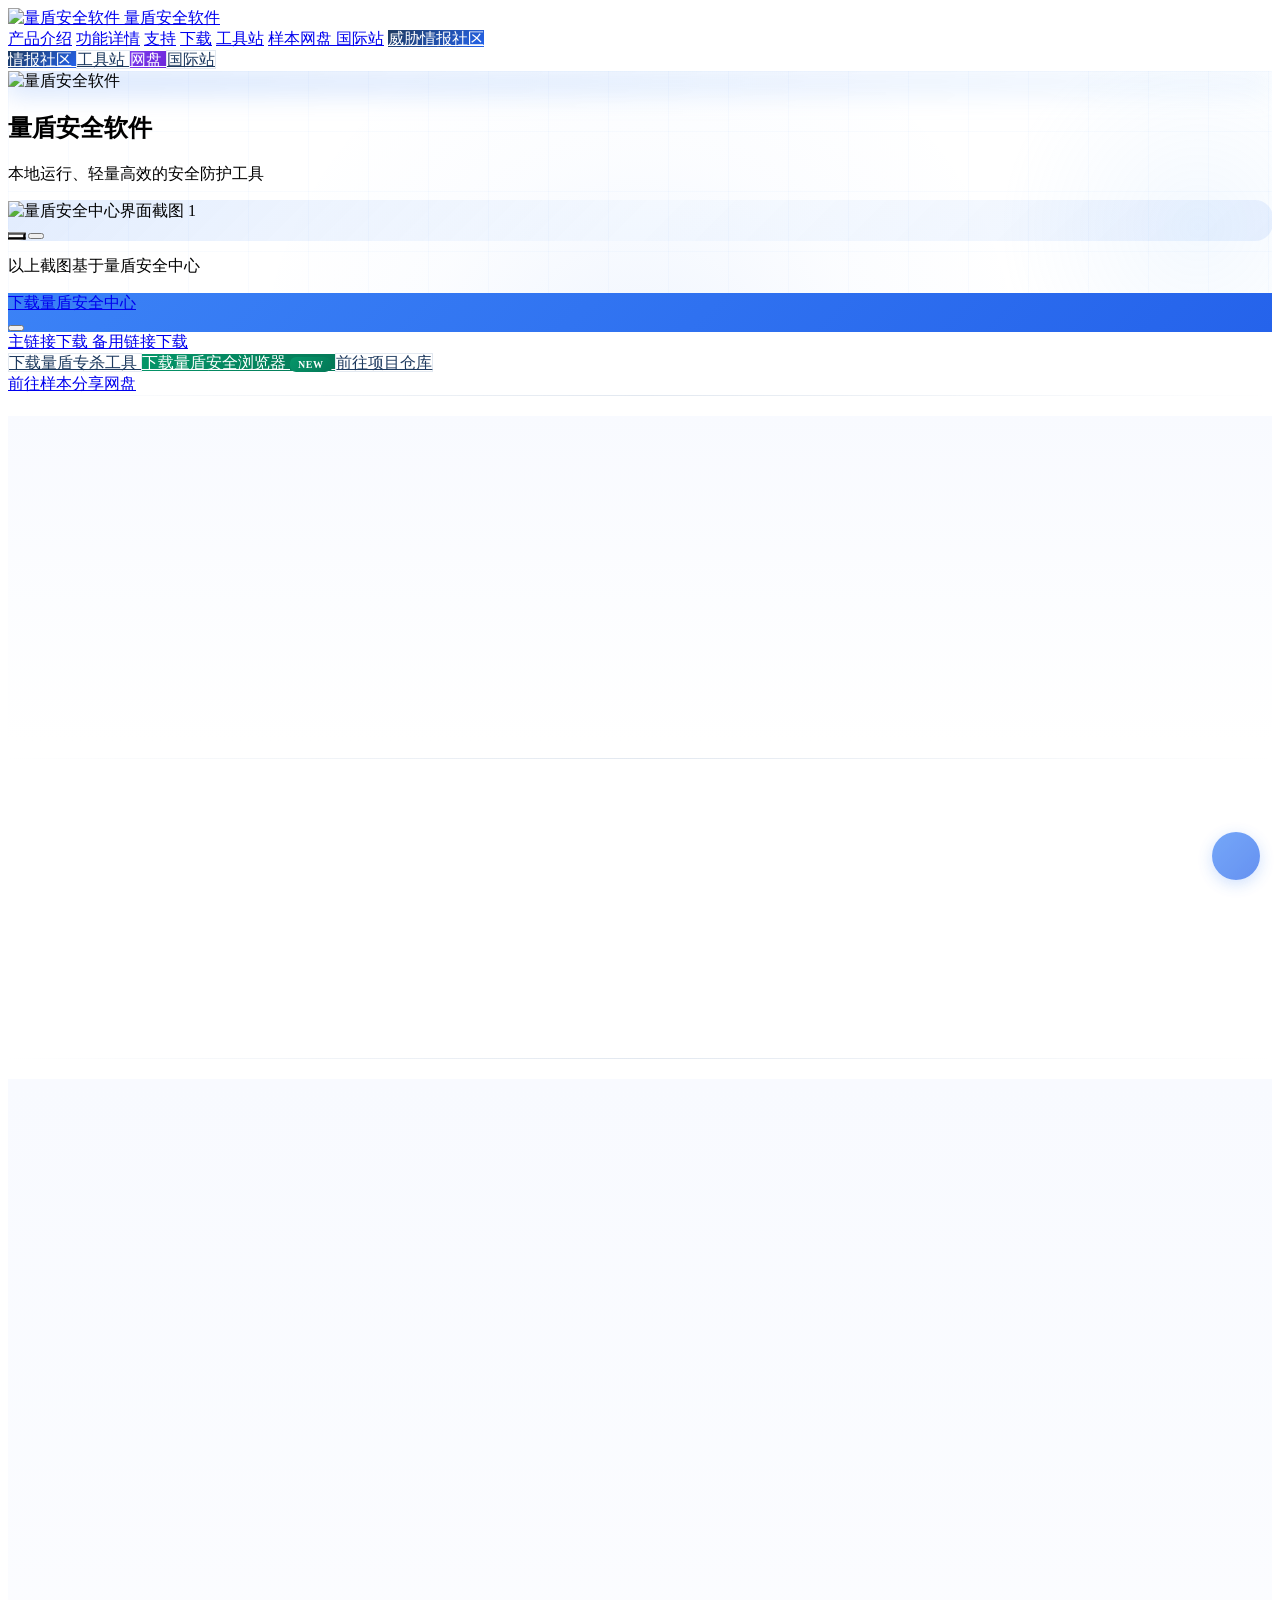
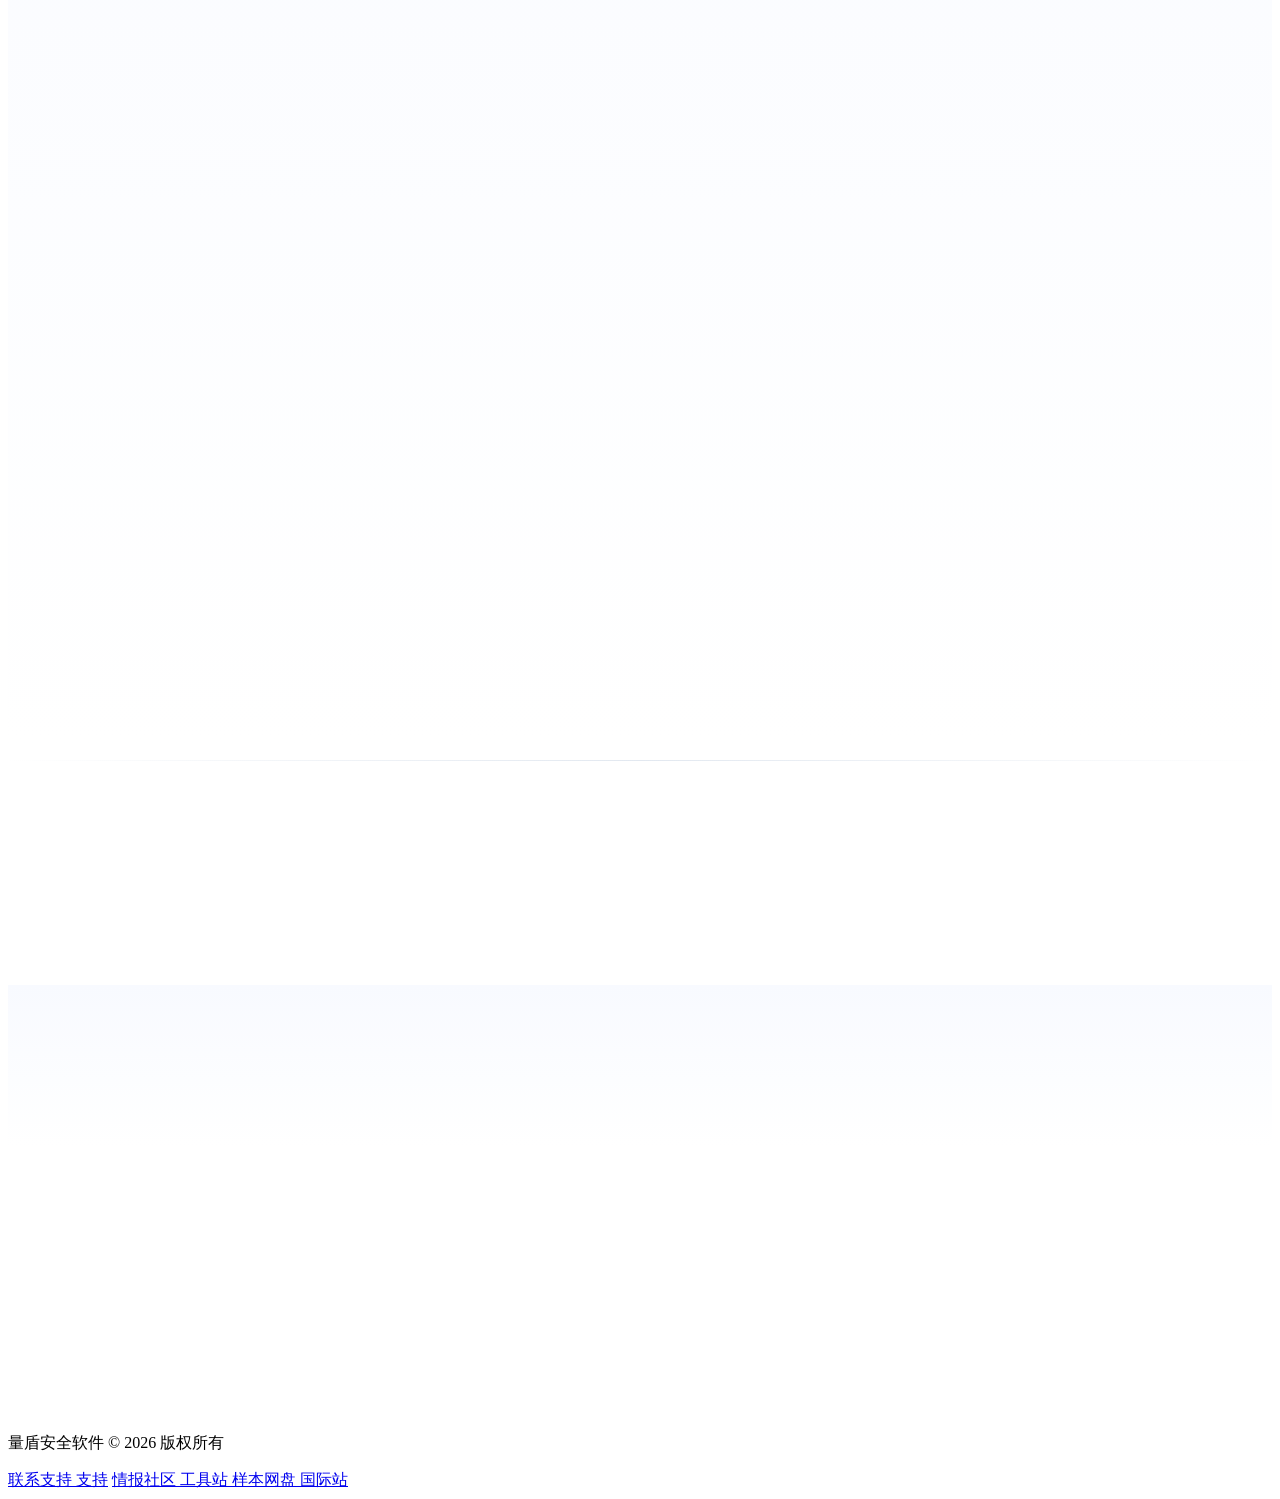
==== tanf_u1/2_s4/index.html @ 86fd346b "[静态网站] 上传 index.html (tanf_u1/2_s4/index.html)" ====
<!DOCTYPE html>
<html lang="zh-CN">
<head>
    <meta charset="UTF-8">
    <meta name="viewport" content="width=device-width, initial-scale=1.0, maximum-scale=1.0, user-scalable=yes, viewport-fit=cover">
    <title id="page-title">量盾安全软件 · 轻量本地安全中心</title>
    <link rel="icon" id="page-favicon" href="/favicon.png" type="image/png">
    <script src="https://cdn.tailwindcss.com"></script>
    <script src="https://unpkg.com/lucide@latest"></script>
    <link href="https://fonts.googleapis.com/css2?family=Inter:wght@300;400;500;600;700;800&display=swap" rel="stylesheet">
    <script>
        tailwind.config = {
            theme: {
                extend: {
                    fontFamily: {
                        sans: ['Inter', 'system-ui', '-apple-system', 'sans-serif'],
                    },
                    colors: {
                        brand: {
                            50: '#eff6ff',
                            100: '#dbeafe',
                            200: '#bfdbfe',
                            400: '#60a5fa',
                            500: '#3b82f6',
                            600: '#2563eb',
                            700: '#1d4ed8',
                            800: '#1e40af',
                            900: '#1e3a5f',
                        }
                    }
                }
            }
        }
    </script>
    <style>
        html { scroll-behavior: smooth; }
        body { -webkit-font-smoothing: antialiased; -moz-osx-font-smoothing: grayscale; }
        ::selection { background: #3b82f6; color: #fff; }

        /* Hero 背景动画 */
        .hero-section {
            background: linear-gradient(180deg, #f8faff 0%, #ffffff 100%);
            position: relative;
            overflow: hidden;
        }
        .hero-section::before {
            content: '';
            position: absolute;
            top: -40%;
            left: 50%;
            transform: translateX(-50%);
            width: 800px;
            height: 800px;
            border-radius: 50%;
            background: radial-gradient(circle, rgba(59,130,246,0.08) 0%, rgba(59,130,246,0.02) 40%, transparent 70%);
            pointer-events: none;
            animation: heroPulse 6s ease-in-out infinite;
        }
        .hero-section::after {
            content: '';
            position: absolute;
            top: -20%;
            right: -10%;
            width: 400px;
            height: 400px;
            border-radius: 50%;
            background: radial-gradient(circle, rgba(147,197,253,0.1) 0%, transparent 70%);
            pointer-events: none;
            animation: heroPulse 8s ease-in-out infinite reverse;
        }
        @keyframes heroPulse {
            0%, 100% { opacity: 1; transform: translateX(-50%) scale(1); }
            50% { opacity: 0.7; transform: translateX(-50%) scale(1.05); }
        }

        /* 网格装饰 */
        .grid-bg {
            background-image:
                linear-gradient(rgba(59,130,246,0.03) 1px, transparent 1px),
                linear-gradient(90deg, rgba(59,130,246,0.03) 1px, transparent 1px);
            background-size: 60px 60px;
        }

        /* 淡入动画 */
        .fade-in {
            opacity: 0;
            transform: translateY(24px);
            animation: fadeUp 0.8s cubic-bezier(0.16, 1, 0.3, 1) forwards;
        }
        .fade-in-delay-1 { animation-delay: 0.1s; }
        .fade-in-delay-2 { animation-delay: 0.2s; }
        .fade-in-delay-3 { animation-delay: 0.3s; }
        .fade-in-delay-4 { animation-delay: 0.4s; }
        .fade-in-delay-5 { animation-delay: 0.5s; }
        .fade-in-delay-6 { animation-delay: 0.6s; }

        @keyframes fadeUp {
            to { opacity: 1; transform: translateY(0); }
        }

        /* Logo 光环 */
        .logo-glow {
            position: relative;
        }
        .logo-glow::after {
            content: '';
            position: absolute;
            inset: -4px;
            border-radius: 20px;
            background: linear-gradient(135deg, rgba(59,130,246,0.2), rgba(147,197,253,0.1));
            filter: blur(12px);
            z-index: -1;
            animation: logoGlow 3s ease-in-out infinite;
        }
        @keyframes logoGlow {
            0%, 100% { opacity: 0.6; }
            50% { opacity: 1; }
        }

        /* 按钮样式 */
        .btn-primary {
            background: linear-gradient(135deg, #3b82f6 0%, #2563eb 100%);
            color: #fff;
            transition: all 0.3s cubic-bezier(0.16, 1, 0.3, 1);
            position: relative;
            overflow: hidden;
        }
        .btn-primary::before {
            content: '';
            position: absolute;
            inset: 0;
            background: linear-gradient(135deg, #2563eb 0%, #1d4ed8 100%);
            opacity: 0;
            transition: opacity 0.3s ease;
        }
        .btn-primary:hover::before { opacity: 1; }
        .btn-primary:hover {
            box-shadow: 0 8px 30px rgba(59,130,246,0.35);
            transform: translateY(-2px);
        }
        .btn-primary:active { transform: translateY(0); }
        .btn-primary span, .btn-primary i { position: relative; z-index: 1; }

        .btn-secondary {
            background: #fff;
            color: #1e3a5f;
            border: 1.5px solid #e2e8f0;
            transition: all 0.3s cubic-bezier(0.16, 1, 0.3, 1);
        }
        .btn-secondary:hover {
            border-color: #3b82f6;
            color: #2563eb;
            box-shadow: 0 4px 20px rgba(59,130,246,0.1);
            transform: translateY(-2px);
        }
        .btn-secondary:active { transform: translateY(0); }

        .btn-browser {
            background: linear-gradient(135deg, #059669 0%, #047857 100%);
            color: #fff;
            transition: all 0.3s cubic-bezier(0.16, 1, 0.3, 1);
            position: relative;
            overflow: hidden;
        }
        .btn-browser::before {
            content: '';
            position: absolute;
            inset: 0;
            background: linear-gradient(135deg, #047857 0%, #065f46 100%);
            opacity: 0;
            transition: opacity 0.3s ease;
        }
        .btn-browser:hover::before { opacity: 1; }
        .btn-browser:hover {
            box-shadow: 0 8px 30px rgba(5,150,105,0.35);
            transform: translateY(-2px);
        }
        .btn-browser:active { transform: translateY(0); }
        .btn-browser span, .btn-browser i { position: relative; z-index: 1; }

        .btn-community {
            background: linear-gradient(135deg, #1e3a5f 0%, #2563eb 100%);
            color: #fff;
            border: none;
            transition: all 0.3s cubic-bezier(0.16, 1, 0.3, 1);
        }
        .btn-community:hover {
            background: linear-gradient(135deg, #1e40af 0%, #1d4ed8 100%);
            box-shadow: 0 4px 20px rgba(30, 58, 95, 0.4);
            transform: translateY(-1px);
        }
        .btn-community:active { transform: translateY(0); }

        /* 卡片样式 */
        .feature-card {
            transition: all 0.35s cubic-bezier(0.16, 1, 0.3, 1);
        }
        .feature-card:hover {
            box-shadow: 0 12px 40px rgba(0,0,0,0.06), 0 2px 8px rgba(0,0,0,0.04);
            transform: translateY(-4px);
        }

        /* 宣传图容器 */
        .promo-frame {
            position: relative;
        }
        .promo-frame::before {
            content: '';
            position: absolute;
            inset: -1px;
            border-radius: 18px;
            background: linear-gradient(135deg, rgba(59,130,246,0.15), rgba(147,197,253,0.05), rgba(59,130,246,0.1));
            z-index: -1;
        }

        .promo-img {
            width: 100%;
            height: auto;
            display: block;
            max-height: 420px;
            object-fit: cover;
            object-position: center top;
        }
        @media (min-width: 640px) {
            .promo-img {
                max-height: 520px;
                object-position: center center;
            }
        }

        /* 轮播图样式 */
        .carousel-img {
            transition: opacity 0.6s ease-in-out;
        }
        .carousel-dot.active {
            background: #fff !important;
            transform: scale(1.2);
        }

        .detail-row {
            transition: all 0.2s ease;
        }
        .detail-row:hover {
            background: #f8fafc;
        }

        /* 分隔线渐变 */
        .divider-gradient {
            height: 1px;
            background: linear-gradient(90deg, transparent 0%, #e2e8f0 50%, transparent 100%);
        }

        /* Section 交替底色 */
        .section-alt {
            background: linear-gradient(180deg, #f8faff 0%, #ffffff 100%);
        }

        /* 底部CTA */
        .cta-box {
            background: linear-gradient(135deg, #f0f5ff 0%, #f8faff 50%, #f0fdf4 100%);
            position: relative;
            overflow: hidden;
        }
        .cta-box::before {
            content: '';
            position: absolute;
            top: -50%;
            right: -20%;
            width: 300px;
            height: 300px;
            border-radius: 50%;
            background: radial-gradient(circle, rgba(59,130,246,0.06) 0%, transparent 70%);
            pointer-events: none;
        }
        .cta-box::after {
            content: '';
            position: absolute;
            bottom: -30%;
            left: -10%;
            width: 250px;
            height: 250px;
            border-radius: 50%;
            background: radial-gradient(circle, rgba(5,150,105,0.05) 0%, transparent 70%);
            pointer-events: none;
        }

        /* 触摸友好 */
        .btn-primary, .btn-secondary, .btn-browser, .btn-community, a, button {
            touch-action: manipulation;
        }

        /* 图标容器渐变 */
        .icon-box {
            position: relative;
        }
        .icon-box::after {
            content: '';
            position: absolute;
            inset: 0;
            border-radius: 12px;
            background: linear-gradient(135deg, rgba(59,130,246,0.08), transparent);
            opacity: 0;
            transition: opacity 0.3s ease;
        }
        .feature-card:hover .icon-box::after {
            opacity: 1;
        }

        /* 滚动触发动画 */
        .scroll-reveal {
            opacity: 0;
            transform: translateY(24px);
            transition: all 0.8s cubic-bezier(0.16, 1, 0.3, 1);
        }
        .scroll-reveal.visible {
            opacity: 1;
            transform: translateY(0);
        }

        /* 徽章 */
        .badge-new {
            display: inline-flex;
            align-items: center;
            gap: 4px;
            padding: 2px 8px;
            border-radius: 6px;
            font-size: 10px;
            font-weight: 600;
            letter-spacing: 0.05em;
            background: linear-gradient(135deg, #059669, #047857);
            color: #fff;
            animation: badgePulse 2s ease-in-out infinite;
        }
        @keyframes badgePulse {
            0%, 100% { box-shadow: 0 0 0 0 rgba(5,150,105,0.3); }
            50% { box-shadow: 0 0 0 4px rgba(5,150,105,0); }
        }

        /* 下载下拉菜单 */
        .dropdown-menu {
            animation: dropdownIn 0.2s cubic-bezier(0.16, 1, 0.3, 1);
            transform-origin: top center;
        }
        @keyframes dropdownIn {
            from { opacity: 0; transform: translateY(-6px) scale(0.98); }
            to { opacity: 1; transform: translateY(0) scale(1); }
        }
        .dropdown-toggle {
            transition: background 0.2s ease;
        }
        .dropdown-toggle:hover {
            background: rgba(255,255,255,0.1);
        }
        .dropdown-toggle:active {
            background: rgba(255,255,255,0.2);
        }

        /* 网盘链接特殊样式 —— 柔和紫色系，与品牌蓝区分又不突兀 */
        .btn-netdisk {
            background: linear-gradient(135deg, #7c3aed 0%, #6d28d9 100%);
            color: #fff;
            border: none;
            transition: all 0.3s cubic-bezier(0.16, 1, 0.3, 1);
        }
        .btn-netdisk:hover {
            background: linear-gradient(135deg, #6d28d9 0%, #5b21b6 100%);
            box-shadow: 0 4px 20px rgba(124, 58, 237, 0.35);
            transform: translateY(-1px);
        }
        .btn-netdisk:active { transform: translateY(0); }

        /* 后台入口按钮 */
        .admin-entry {
            position: fixed;
            bottom: 20px;
            right: 20px;
            width: 48px;
            height: 48px;
            border-radius: 50%;
            background: linear-gradient(135deg, #3b82f6 0%, #2563eb 100%);
            color: #fff;
            display: flex;
            align-items: center;
            justify-content: center;
            box-shadow: 0 4px 15px rgba(59, 130, 246, 0.35);
            cursor: pointer;
            z-index: 100;
            transition: all 0.3s ease;
            opacity: 0.7;
        }
        .admin-entry:hover {
            opacity: 1;
            transform: scale(1.1);
        }
    </style>
<base target="_blank">
</head>
<body class="bg-white font-sans text-slate-800">

    <!-- 顶部导航 -->
    <header class="fixed top-0 left-0 right-0 z-50 bg-white/85 backdrop-blur-xl border-b border-slate-100/80">
        <div class="max-w-5xl mx-auto px-4 sm:px-6 h-16 flex items-center justify-between">
            <a href="#" class="flex items-center gap-2 sm:gap-3 group">
                <img id="nav-logo" src="https://1850287558.v.123pan.cn/1850287558/47986573" alt="量盾安全软件" class="w-8 h-8 rounded-lg flex-shrink-0 object-contain">
                <span id="nav-title" class="text-base font-semibold text-slate-900 tracking-tight">量盾安全软件</span>
            </a>
            <nav class="hidden md:flex items-center gap-6 lg:gap-8">
                <a href="#features" class="text-sm text-slate-500 hover:text-brand-600 transition-colors">产品介绍</a>
                <a href="#details" class="text-sm text-slate-500 hover:text-brand-600 transition-colors">功能详情</a>
                <a href="#support" class="text-sm text-slate-500 hover:text-brand-600 transition-colors">支持</a>
                <a href="#download" class="text-sm text-slate-500 hover:text-brand-600 transition-colors">下载</a>
                <!-- 新增：工具站导航链接 -->
                <a href="https://liangdun.top/tools.html" target="_blank" rel="noopener" class="text-sm text-slate-500 hover:text-brand-600 transition-colors">工具站</a>
                <!-- 新增：样本分享网盘（桌面端导航） -->
                <a href="https://pan.liangdun.top/" target="_blank" rel="noopener" class="text-sm text-slate-500 hover:text-brand-600 transition-colors flex items-center gap-1">
                    <i data-lucide="folder-open" class="w-3.5 h-3.5"></i>
                    样本网盘
                </a>
                <a href="https://liangdun.wemebabo57.workers.dev/" target="_blank" rel="noopener" class="text-sm text-slate-500 hover:text-brand-600 transition-colors">国际站</a>
                <a href="https://www.liangdun.top" target="_blank" rel="noopener" class="btn-community inline-flex items-center gap-1.5 px-4 py-2 rounded-lg text-sm font-medium">
                    <i data-lucide="radio" class="w-4 h-4"></i>
                    威胁情报社区
                </a>
            </nav>
            <div class="flex items-center gap-1.5 md:hidden">
                <!-- 移动端：情报社区按钮 -->
                <a href="https://www.liangdun.top" target="_blank" rel="noopener" class="btn-community inline-flex items-center gap-1 px-2 py-1.5 rounded-lg text-xs font-medium whitespace-nowrap">
                    <i data-lucide="radio" class="w-3.5 h-3.5"></i>
                    情报社区
                </a>
                <!-- 移动端新增：工具站按钮 -->
                <a href="https://liangdun.top/tools.html" target="_blank" rel="noopener" class="btn-secondary inline-flex items-center gap-1 px-2 py-1.5 rounded-lg text-xs font-medium whitespace-nowrap border-slate-200">
                    <i data-lucide="wrench" class="w-3.5 h-3.5"></i>
                    工具站
                </a>
                <!-- 移动端新增：样本分享网盘（精简文字避免拥挤） -->
                <a href="https://pan.liangdun.top/" target="_blank" rel="noopener" class="btn-netdisk inline-flex items-center gap-1 px-2 py-1.5 rounded-lg text-xs font-medium whitespace-nowrap">
                    <i data-lucide="folder-open" class="w-3.5 h-3.5"></i>
                    网盘
                </a>
                <!-- 移动端新增：国际站按钮 -->
                <a href="https://liangdun.wemebabo57.workers.dev/" target="_blank" rel="noopener" class="btn-secondary inline-flex items-center gap-1 px-2 py-1.5 rounded-lg text-xs font-medium whitespace-nowrap border-slate-200">
                    <i data-lucide="globe" class="w-3.5 h-3.5"></i>
                    国际站
                </a>
            </div>
        </div>
    </header>

    <main class="pt-16">

        <!-- Hero 区域 -->
        <section class="hero-section grid-bg relative">
            <div class="max-w-5xl mx-auto px-4 sm:px-6 pt-16 pb-8 sm:pt-28 sm:pb-12 relative z-10">
                <div class="text-center fade-in">
                    <div class="flex items-center justify-center gap-3 mb-6">
                        <div class="logo-glow inline-block">
                            <img id="hero-logo" src="https://1850287558.v.123pan.cn/1850287558/47986573" alt="量盾安全软件" class="w-14 h-14 sm:w-16 sm:h-16 rounded-2xl shadow-lg shadow-brand-500/20 object-contain relative z-10">
                        </div>
                    </div>
                    <h1 id="hero-title" class="text-4xl sm:text-5xl lg:text-6xl font-bold text-slate-900 tracking-tight leading-tight mb-4">
                        量盾安全软件
                    </h1>
                    <p class="text-lg sm:text-xl text-slate-400 font-light max-w-xl mx-auto leading-relaxed px-2">
                        本地运行、轻量高效的安全防护工具
                    </p>
                </div>

                <!-- 宣传图 -->
                <div class="mt-10 sm:mt-12 mb-2 fade-in fade-in-delay-1">
                    <div class="promo-frame relative rounded-2xl overflow-hidden border border-slate-200/80 shadow-2xl shadow-slate-200/60">
                        <div id="promo-carousel" class="relative">
                            <img id="promo-img-1" src="https://pan.tenire.com/down.php/b89012f7ee86b1ea1e18df2762302201.png" alt="量盾安全中心界面截图 1" class="promo-img carousel-img active" data-index="0">
                            <img id="promo-img-2" src="https://pan.tenire.com/down.php/4a279ccb50210dab5f82e141f783d9f2.png" alt="量盾安全中心界面截图 2" class="promo-img carousel-img" data-index="1" style="opacity: 0; position: absolute; top: 0; left: 0;">
                        </div>
                        <!-- 指示器 -->
                        <div class="absolute bottom-4 left-1/2 -translate-x-1/2 flex items-center gap-2 z-10">
                            <button class="carousel-dot w-2 h-2 rounded-full bg-white/60 hover:bg-white transition-colors active" data-index="0"></button>
                            <button class="carousel-dot w-2 h-2 rounded-full bg-white/40 hover:bg-white transition-colors" data-index="1"></button>
                        </div>
                    </div>
                    <p class="text-center text-xs text-slate-400 mt-3">以上截图基于量盾安全中心</p>
                </div>
            </div>
        </section>

        <!-- 下载按钮区域 -->
        <section id="download" class="py-10 sm:py-16">
            <div class="max-w-5xl mx-auto px-4 sm:px-6">
                <div class="flex flex-col sm:flex-row items-center justify-center gap-3 sm:gap-4 fade-in fade-in-delay-2">
                    <!-- 量盾安全中心：主按钮 + 下拉 -->
                    <div class="download-dropdown relative w-full sm:w-auto">
                        <div class="btn-primary inline-flex items-center w-full rounded-xl text-sm font-medium overflow-hidden">
                            <a id="download-center-main" href="https://pf1.cn-nb1.rains3.com/liangdun6setup.exe" class="inline-flex items-center justify-center gap-2.5 px-7 py-3.5 relative z-10 flex-1">
                                <i data-lucide="download" class="w-4 h-4"></i>
                                <span id="btn-text-center">下载量盾安全中心</span>
                            </a>
                            <div class="w-px h-5 bg-white/30 relative z-10 flex-shrink-0"></div>
                            <button type="button" class="dropdown-toggle inline-flex items-center justify-center px-3 py-3.5 relative z-10 flex-shrink-0" aria-label="展开下载选项">
                                <i data-lucide="chevron-down" class="w-4 h-4"></i>
                            </button>
                        </div>
                        <div class="dropdown-menu hidden absolute top-full left-0 right-0 mt-2 bg-white rounded-xl shadow-xl shadow-slate-200/50 border border-slate-200/80 py-2 z-50">
                            <a id="download-center-primary" href="https://pf1.cn-nb1.rains3.com/liangdun6setup.exe" class="flex items-center gap-2.5 px-4 py-2.5 text-sm text-slate-700 hover:bg-brand-50 hover:text-brand-600 transition-colors">
                                <i data-lucide="cloud-download" class="w-4 h-4 text-brand-500"></i>
                                <span>主链接下载</span>
                            </a>
                            <a id="download-center-backup" href="https://pan.tenire.com/down.php/0b1b6d279e7525d08ed577293405d901.exe" class="flex items-center gap-2.5 px-4 py-2.5 text-sm text-slate-700 hover:bg-brand-50 hover:text-brand-600 transition-colors">
                                <i data-lucide="archive" class="w-4 h-4 text-brand-500"></i>
                                <span>备用链接下载</span>
                            </a>
                        </div>
                    </div>

                    <a id="download-kill" href="https://pf1.cn-nb1.rains3.com/ldkillsetup.exe" class="btn-secondary w-full sm:w-auto inline-flex items-center justify-center gap-2.5 px-7 py-3.5 rounded-xl text-sm font-medium">
                        <i data-lucide="shield-check" class="w-4 h-4"></i>
                        <span id="btn-text-kill">下载量盾专杀工具</span>
                    </a>
                    <a id="download-browser" href="https://pf1.cn-nb1.rains3.com/liangdunesetup.exe" class="btn-browser w-full sm:w-auto inline-flex items-center justify-center gap-2.5 px-7 py-3.5 rounded-xl text-sm font-medium">
                        <i data-lucide="globe" class="w-4 h-4"></i>
                        <span id="btn-text-browser">下载量盾安全浏览器</span>
                        <span class="badge-new">NEW</span>
                    </a>
                    <a id="download-github" href="https://github.com/wemebabo57-a11y/LIANGDUN" class="btn-secondary w-full sm:w-auto inline-flex items-center justify-center gap-2.5 px-7 py-3.5 rounded-xl text-sm font-medium">
                        <i data-lucide="github" class="w-4 h-4"></i>
                        <span id="btn-text-github">前往项目仓库</span>
                    </a>
                </div>

                <!-- 新增：样本分享网盘入口（下载区下方，醒目但不喧宾夺主） -->
                <div class="mt-5 text-center fade-in fade-in-delay-3">
                    <a href="https://pan.liangdun.top/" target="_blank" rel="noopener" class="inline-flex items-center gap-2 text-sm text-slate-500 hover:text-purple-600 transition-colors group">
                        <span class="inline-flex items-center justify-center w-6 h-6 rounded-md bg-purple-50 text-purple-600 group-hover:bg-purple-100 transition-colors">
                            <i data-lucide="folder-open" class="w-3.5 h-3.5"></i>
                        </span>
                        <span class="font-medium">前往样本分享网盘</span>
                        <i data-lucide="arrow-up-right" class="w-3.5 h-3.5 opacity-50 group-hover:opacity-100 transition-opacity"></i>
                    </a>
                </div>
            </div>
        </section>

        <div class="max-w-5xl mx-auto px-4 sm:px-6">
            <div class="divider-gradient"></div>
        </div>

        <!-- 产品介绍 - 核心特性 -->
        <section id="features" class="py-16 sm:py-24 section-alt">
            <div class="max-w-5xl mx-auto px-4 sm:px-6">
                <div class="text-center mb-12 sm:mb-14 scroll-reveal">
                    <h2 class="text-2xl sm:text-3xl font-semibold text-slate-900 tracking-tight mb-3">产品介绍</h2>
                    <p class="text-slate-400 text-base">简单、纯粹、不臃肿</p>
                </div>

                <div class="grid grid-cols-1 md:grid-cols-3 gap-6">
                    <div class="feature-card bg-white rounded-2xl border border-slate-200/80 p-6 sm:p-8 scroll-reveal">
                        <div class="icon-box w-11 h-11 rounded-xl bg-brand-50 flex items-center justify-center mb-5">
                            <i data-lucide="package" class="w-5 h-5 text-brand-500"></i>
                        </div>
                        <h3 class="text-base font-semibold text-slate-900 mb-2.5">极致轻量安装包</h3>
                        <p class="text-sm text-slate-500 leading-relaxed">
                            安装包体积极小，没有冗余组件，不捆绑任何附加软件，安装后占用空间可控。
                        </p>
                    </div>
                    <div class="feature-card bg-white rounded-2xl border border-slate-200/80 p-6 sm:p-8 scroll-reveal">
                        <div class="icon-box w-11 h-11 rounded-xl bg-brand-50 flex items-center justify-center mb-5">
                            <i data-lucide="wifi-off" class="w-5 h-5 text-brand-500"></i>
                        </div>
                        <h3 class="text-base font-semibold text-slate-900 mb-2.5">引擎完全本地运行</h3>
                        <p class="text-sm text-slate-500 leading-relaxed">
                            引擎完全本地运行，仅在更新病毒库时需要联网。断网环境下仍可正常执行扫描与查杀。
                        </p>
                    </div>
                    <div class="feature-card bg-white rounded-2xl border border-slate-200/80 p-6 sm:p-8 scroll-reveal">
                        <div class="icon-box w-11 h-11 rounded-xl bg-brand-50 flex items-center justify-center mb-5">
                            <i data-lucide="target" class="w-5 h-5 text-brand-500"></i>
                        </div>
                        <h3 class="text-base font-semibold text-slate-900 mb-2.5">可靠的查杀能力</h3>
                        <p class="text-sm text-slate-500 leading-relaxed">
                            基于本地特征库进行已知病毒检测，同时具备一定的未知威胁启发式识别能力。
                        </p>
                    </div>
                </div>
            </div>
        </section>

        <div class="max-w-5xl mx-auto px-4 sm:px-6">
            <div class="divider-gradient"></div>
        </div>

        <!-- 关于量盾 -->
        <section class="py-16 sm:py-24">
            <div class="max-w-5xl mx-auto px-4 sm:px-6">
                <div class="text-center mb-12 sm:mb-14 scroll-reveal">
                    <h2 class="text-2xl sm:text-3xl font-semibold text-slate-900 tracking-tight mb-3">关于量盾</h2>
                    <p class="text-slate-400 text-base">我们的出发点</p>
                </div>

                <div class="max-w-3xl mx-auto scroll-reveal">
                    <div class="feature-card bg-white rounded-2xl border border-slate-200/80 p-6 sm:p-10">
                        <div class="space-y-5 text-sm text-slate-600 leading-relaxed">
                            <p>
                                量盾安全软件是一款面向 Windows 平台的免费安全防护工具，源代码在 GitHub 上公开。项目的初衷很简单：做一款不臃肿、不打扰用户、能切实完成安全防护工作的软件。
                            </p>
                            <p>
                                当前市面上许多安全软件体积庞大、功能冗余，往往附带大量用户并不需要的附加模块，甚至存在弹窗广告和后台驻留难以关闭的问题。量盾希望以另一种方式来做安全软件——把核心的扫描和查杀做好，其余的交给用户自己决定。
                            </p>
                            <p>
                                量盾安全中心是主程序，提供实时防护、多种扫描模式、启动项管理、日志记录等功能。量盾专杀工具则是一个独立的扫描强工具，基于 ClamAV 开源反病毒引擎，适合在需要快速排查和清除威胁的场景下使用，无需安装，下载后直接运行。量盾安全浏览器是一款注重安全与隐私的浏览器，为你的上网提供额外一层防护。
                            </p>
                            <p>
                                项目持续维护中，欢迎通过 GitHub 提交问题反馈和代码贡献。
                            </p>
                        </div>
                    </div>
                </div>
            </div>
        </section>

        <div class="max-w-5xl mx-auto px-4 sm:px-6">
            <div class="divider-gradient"></div>
        </div>

        <!-- 功能详情 -->
        <section id="details" class="py-16 sm:py-24 section-alt">
            <div class="max-w-5xl mx-auto px-4 sm:px-6">
                <div class="text-center mb-12 sm:mb-14 scroll-reveal">
                    <h2 class="text-2xl sm:text-3xl font-semibold text-slate-900 tracking-tight mb-3">功能详情</h2>
                    <p class="text-slate-400 text-base">了解量盾的每一项能力</p>
                </div>

                <div class="grid grid-cols-1 lg:grid-cols-2 gap-6">

                    <!-- 卡片：扫描模式 -->
                    <div class="feature-card bg-white rounded-2xl border border-slate-200/80 p-6 sm:p-8 scroll-reveal">
                        <div class="flex items-start gap-4 mb-5">
                            <div class="icon-box w-11 h-11 rounded-xl bg-brand-50 flex items-center justify-center flex-shrink-0">
                                <i data-lucide="scan-search" class="w-5 h-5 text-brand-500"></i>
                            </div>
                            <div>
                                <h3 class="text-base font-semibold text-slate-900 mb-1">多种扫描模式</h3>
                                <p class="text-sm text-slate-400">按需选择，灵活应对不同场景</p>
                            </div>
                        </div>
                        <div class="space-y-0 border border-slate-100 rounded-xl overflow-hidden">
                            <div class="detail-row flex items-center justify-between px-4 py-3 border-b border-slate-100">
                                <span class="text-sm text-slate-600">快速扫描</span>
                                <span class="text-xs text-slate-400">扫描系统关键目录</span>
                            </div>
                            <div class="detail-row flex items-center justify-between px-4 py-3 border-b border-slate-100">
                                <span class="text-sm text-slate-600">全盘扫描</span>
                                <span class="text-xs text-slate-400">遍历所有磁盘分区</span>
                            </div>
                            <div class="detail-row flex items-center justify-between px-4 py-3">
                                <span class="text-sm text-slate-600">自定义扫描</span>
                                <span class="text-xs text-slate-400">指定文件或目录</span>
                            </div>
                        </div>
                    </div>

                    <!-- 卡片：处理方式 -->
                    <div class="feature-card bg-white rounded-2xl border border-slate-200/80 p-6 sm:p-8 scroll-reveal">
                        <div class="flex items-start gap-4 mb-5">
                            <div class="icon-box w-11 h-11 rounded-xl bg-brand-50 flex items-center justify-center flex-shrink-0">
                                <i data-lucide="shield-alert" class="w-5 h-5 text-brand-500"></i>
                            </div>
                            <div>
                                <h3 class="text-base font-semibold text-slate-900 mb-1">威胁处理方式</h3>
                                <p class="text-sm text-slate-400">发现威胁后的处理策略</p>
                            </div>
                        </div>
                        <div class="space-y-0 border border-slate-100 rounded-xl overflow-hidden">
                            <div class="detail-row flex items-center justify-between px-4 py-3 border-b border-slate-100">
                                <span class="text-sm text-slate-600">自动清除</span>
                                <span class="text-xs text-slate-400">默认处理方式</span>
                            </div>
                            <div class="detail-row flex items-center justify-between px-4 py-3 border-b border-slate-100">
                                <span class="text-sm text-slate-600">隔离区隔离</span>
                                <span class="text-xs text-slate-400">安全保留样本</span>
                            </div>
                            <div class="detail-row flex items-center justify-between px-4 py-3 border-b border-slate-100">
                                <span class="text-sm text-slate-600">仅告警不处理</span>
                                <span class="text-xs text-slate-400">由用户手动决定</span>
                            </div>
                            <div class="detail-row flex items-center justify-between px-4 py-3">
                                <span class="text-sm text-slate-600">信任并加入白名单</span>
                                <span class="text-xs text-slate-400">误报时使用</span>
                            </div>
                        </div>
                    </div>

                    <!-- 卡片：防护体系 -->
                    <div class="feature-card bg-white rounded-2xl border border-slate-200/80 p-6 sm:p-8 scroll-reveal">
                        <div class="flex items-start gap-4 mb-5">
                            <div class="icon-box w-11 h-11 rounded-xl bg-brand-50 flex items-center justify-center flex-shrink-0">
                                <i data-lucide="layers" class="w-5 h-5 text-brand-500"></i>
                            </div>
                            <div>
                                <h3 class="text-base font-semibold text-slate-900 mb-1">防护体系</h3>
                                <p class="text-sm text-slate-400">多层级的安全防线</p>
                            </div>
                        </div>
                        <div class="space-y-3">
                            <div class="flex items-start gap-3">
                                <div class="w-1.5 h-1.5 rounded-full bg-brand-400 mt-1.5 flex-shrink-0"></div>
                                <p class="text-sm text-slate-600 leading-relaxed"><span class="text-slate-800 font-medium">实时防护</span> — 文件读写时自动检测，阻止恶意程序运行</p>
                            </div>
                            <div class="flex items-start gap-3">
                                <div class="w-1.5 h-1.5 rounded-full bg-brand-400 mt-1.5 flex-shrink-0"></div>
                                <p class="text-sm text-slate-600 leading-relaxed"><span class="text-slate-800 font-medium">启动项管理</span> — 查看并管理系统启动项，减少恶意驻留</p>
                            </div>
                            <div class="flex items-start gap-3">
                                <div class="w-1.5 h-1.5 rounded-full bg-brand-400 mt-1.5 flex-shrink-0"></div>
                                <p class="text-sm text-slate-600 leading-relaxed"><span class="text-slate-800 font-medium">日志记录</span> — 完整记录扫描与处理历史，便于追溯</p>
                            </div>
                        </div>
                    </div>

                    <!-- 卡片：专杀工具 -->
                    <div class="feature-card bg-white rounded-2xl border border-slate-200/80 p-6 sm:p-8 scroll-reveal">
                        <div class="flex items-start gap-4 mb-5">
                            <div class="icon-box w-11 h-11 rounded-xl bg-brand-50 flex items-center justify-center flex-shrink-0">
                                <i data-lucide="syringe" class="w-5 h-5 text-brand-500"></i>
                            </div>
                            <div>
                                <h3 class="text-base font-semibold text-slate-900 mb-1">量盾专杀工具</h3>
                                <p class="text-sm text-slate-400">独立的应急排查工具</p>
                            </div>
                        </div>
                        <div class="space-y-3 mb-5">
                            <div class="flex items-start gap-3">
                                <div class="w-1.5 h-1.5 rounded-full bg-brand-400 mt-1.5 flex-shrink-0"></div>
                                <p class="text-sm text-slate-600 leading-relaxed">基于 <span class="text-slate-800 font-medium">ClamAV</span> 开源反病毒引擎，使用其经过广泛验证的特征库进行检测</p>
                            </div>
                            <div class="flex items-start gap-3">
                                <div class="w-1.5 h-1.5 rounded-full bg-brand-400 mt-1.5 flex-shrink-0"></div>
                                <p class="text-sm text-slate-600 leading-relaxed">安装后直接运行，适合紧急应急场景</p>
                            </div>
                            <div class="flex items-start gap-3">
                                <div class="w-1.5 h-1.5 rounded-full bg-brand-400 mt-1.5 flex-shrink-0"></div>
                                <p class="text-sm text-slate-600 leading-relaxed">建议与量盾安全中心配合使用，也可单独使用</p>
                            </div>
                        </div>
                        <div class="space-y-0 border border-slate-100 rounded-xl overflow-hidden">
                            <div class="detail-row flex items-center justify-between px-4 py-3 border-b border-slate-100">
                                <span class="text-sm text-slate-600">扫描引擎</span>
                                <span class="text-sm text-slate-800 font-medium">ClamAV</span>
                            </div>
                            <div class="detail-row flex items-center justify-between px-4 py-3 border-b border-slate-100">
                                <span class="text-sm text-slate-600">使用方式</span>
                                <span class="text-sm text-slate-800 font-medium">安装后直接运行</span>
                            </div>
                            <div class="detail-row flex items-center justify-between px-4 py-3">
                                <span class="text-sm text-slate-600">适用场景</span>
                                <span class="text-sm text-slate-800 font-medium">应急排查与清除</span>
                            </div>
                        </div>
                    </div>

                </div>

                <!-- 安全中心 vs 专杀工具 对比 -->
                <div class="mt-8 scroll-reveal">
                    <div class="feature-card bg-white rounded-2xl border border-slate-200/80 p-6 sm:p-8">
                        <div class="flex items-start gap-4 mb-5">
                            <div class="icon-box w-11 h-11 rounded-xl bg-brand-50 flex items-center justify-center flex-shrink-0">
                                <i data-lucide="git-compare" class="w-5 h-5 text-brand-500"></i>
                            </div>
                            <div>
                                <h3 class="text-base font-semibold text-slate-900 mb-1">安全中心 · 专杀工具 对比</h3>
                                <p class="text-sm text-slate-400">一目了然的优缺点，帮你快速选择</p>
                            </div>
                        </div>
                        <div class="grid grid-cols-1 sm:grid-cols-2 gap-5">
                            <div class="border border-slate-100 rounded-xl p-5 bg-slate-50/30">
                                <div class="flex items-center gap-2 mb-4">
                                    <i data-lucide="shield" class="w-5 h-5 text-brand-500"></i>
                                    <h4 class="font-medium text-slate-800">量盾安全中心</h4>
                                </div>
                                <ul class="space-y-3 text-sm">
                                    <li class="flex items-center gap-3">
                                        <span class="text-green-600 text-base leading-5">✓</span>
                                        <span class="text-slate-700">体积小 — 安装包轻量，占用资源少</span>
                                    </li>
                                    <li class="flex items-center gap-3">
                                        <span class="text-green-600 text-base leading-5">✓</span>
                                        <span class="text-slate-700">功能多 — 实时防护、多模式扫描、启动项管理等</span>
                                    </li>
                                    <li class="flex items-center gap-3">
                                        <span class="text-amber-500 text-base leading-5">⚠</span>
                                        <span class="text-slate-700">杀毒能力较低 — 适合日常基础防护</span>
                                    </li>
                                </ul>
                            </div>
                            <div class="border border-slate-100 rounded-xl p-5 bg-slate-50/30">
                                <div class="flex items-center gap-2 mb-4">
                                    <i data-lucide="syringe" class="w-5 h-5 text-brand-500"></i>
                                    <h4 class="font-medium text-slate-800">量盾专杀工具</h4>
                                </div>
                                <ul class="space-y-3 text-sm">
                                    <li class="flex items-center gap-3">
                                        <span class="text-amber-500 text-base leading-5">⚠</span>
                                        <span class="text-slate-700">体积大 — 集成 ClamAV 引擎，文件较大</span>
                                    </li>
                                    <li class="flex items-center gap-3">
                                        <span class="text-amber-500 text-base leading-5">⚠</span>
                                        <span class="text-slate-700">功能少 — 专注扫描查杀，无实时防护</span>
                                    </li>
                                    <li class="flex items-center gap-3">
                                        <span class="text-green-600 text-base leading-5">✓</span>
                                        <span class="text-slate-700">杀毒能力极强 — 深度扫描，清除顽固威胁</span>
                                    </li>
                                </ul>
                            </div>
                        </div>
                        <p class="text-xs text-slate-400 mt-5 border-t border-slate-100 pt-4">日常使用推荐安全中心；遇到顽固病毒或应急场景，专杀工具是更强后盾。</p>
                    </div>
                </div>

            </div>
        </section>

        <!-- 软件信息 -->
        <div class="max-w-5xl mx-auto px-4 sm:px-6">
            <div class="divider-gradient"></div>
        </div>
        <section class="py-16 sm:py-24">
            <div class="max-w-5xl mx-auto px-4 sm:px-6">
                <div class="max-w-lg mx-auto scroll-reveal">
                    <div class="feature-card bg-white rounded-2xl border border-slate-200/80 p-6 sm:p-8">
                        <div class="flex items-start gap-4 mb-5">
                            <div class="icon-box w-11 h-11 rounded-xl bg-brand-50 flex items-center justify-center flex-shrink-0">
                                <i data-lucide="info" class="w-5 h-5 text-brand-500"></i>
                            </div>
                            <div>
                                <h3 class="text-base font-semibold text-slate-900 mb-1">软件信息</h3>
                                <p class="text-sm text-slate-400">基本信息一览</p>
                            </div>
                        </div>
                        <div class="space-y-0 border border-slate-100 rounded-xl overflow-hidden">
                            <div class="detail-row flex items-center justify-between px-4 py-3 border-b border-slate-100">
                                <span class="text-sm text-slate-600">软件性质</span>
                                <span class="text-sm text-slate-800 font-medium">免费软件</span>
                            </div>
                            <div class="detail-row flex items-center justify-between px-4 py-3 border-b border-slate-100">
                                <span class="text-sm text-slate-600">开源状态</span>
                                <span class="text-sm text-slate-800 font-medium">大部分源代码开放</span>
                            </div>
                            <div class="detail-row flex items-center justify-between px-4 py-3 border-b border-slate-100">
                                <span class="text-sm text-slate-600">适配系统</span>
                                <span class="text-sm text-slate-800 font-medium">Windows</span>
                            </div>
                            <div class="detail-row flex items-center justify-between px-4 py-3 border-b border-slate-100">
                                <span class="text-sm text-slate-600">后台驻留</span>
                                <span class="text-sm text-slate-800 font-medium">可选关闭</span>
                            </div>
                            <div class="detail-row flex items-center justify-between px-4 py-3">
                                <span class="text-sm text-slate-600">广告弹窗</span>
                                <span class="text-sm text-brand-600 font-medium">无</span>
                            </div>
                        </div>
                    </div>
                </div>
            </div>
        </section>

        <!-- 联系支持 -->
        <section id="support" class="py-12 sm:py-16 section-alt">
            <div class="max-w-5xl mx-auto px-4 sm:px-6">
                <div class="max-w-2xl mx-auto scroll-reveal">
                    <div class="feature-card bg-white rounded-2xl border border-slate-200/80 p-6 sm:p-8">
                        <div class="flex items-start gap-4 mb-5">
                            <div class="icon-box w-11 h-11 rounded-xl bg-brand-50 flex items-center justify-center flex-shrink-0">
                                <i data-lucide="mail" class="w-5 h-5 text-brand-500"></i>
                            </div>
                            <div>
                                <h3 class="text-base font-semibold text-slate-900 mb-1">联系支持</h3>
                                <p class="text-sm text-slate-400">有任何问题或建议，欢迎通过邮件联系我们</p>
                            </div>
                        </div>
                        <div class="space-y-3">
                            <div class="flex items-center gap-3 p-3 bg-slate-50/50 rounded-xl border border-slate-100">
                                <i data-lucide="at-sign" class="w-4 h-4 text-slate-400 flex-shrink-0"></i>
                                <span class="text-sm text-slate-600 hidden sm:inline">主邮箱：</span>
                                <a href="mailto:QQ201324qq0596@outlook.com" class="text-sm text-brand-600 font-medium hover:underline break-all">QQ201324qq0596@outlook.com</a>
                                <span class="text-xs text-slate-400 ml-auto hidden sm:block">(推荐)</span>
                            </div>
                            <div class="flex items-center gap-3 p-3 bg-slate-50/50 rounded-xl border border-slate-100">
                                <i data-lucide="mail-plus" class="w-4 h-4 text-slate-400 flex-shrink-0"></i>
                                <span class="text-sm text-slate-600 hidden sm:inline">备用邮箱：</span>
                                <a href="mailto:wemebabo57@gmail.com" class="text-sm text-brand-600 font-medium hover:underline break-all">wemebabo57@gmail.com</a>
                            </div>
                        </div>
                        <p class="text-xs text-slate-400 mt-4 flex items-center gap-1.5">
                            <i data-lucide="clock" class="w-3.5 h-3.5"></i>
                            通常会在 48 小时内回复，感谢支持量盾。
                        </p>
                    </div>
                </div>
            </div>
        </section>

        <!-- 底部再次下载引导 -->
        <section class="pb-16 sm:pb-24">
            <div class="max-w-5xl mx-auto px-4 sm:px-6">
                <div class="cta-box rounded-2xl border border-slate-100 py-10 sm:py-12 px-4 sm:px-6 text-center scroll-reveal">
                    <h3 class="text-xl font-semibold text-slate-900 mb-2">准备好体验了？</h3>
                    <p class="text-sm text-slate-400 mb-8">免费下载，无需注册，即装即用</p>
                    <div class="flex flex-col sm:flex-row items-center justify-center gap-3">
                        <!-- 量盾安全中心：主按钮 + 下拉 -->
                        <div class="download-dropdown relative w-full sm:w-auto">
                            <div class="btn-primary inline-flex items-center w-full rounded-xl text-sm font-medium overflow-hidden">
                                <a id="download-center-main-2" href="https://pf1.cn-nb1.rains3.com/liangdun6setup.exe" class="inline-flex items-center justify-center gap-2.5 px-7 py-3.5 relative z-10 flex-1">
                                    <i data-lucide="download" class="w-4 h-4"></i>
                                    <span id="btn-text-center-2">下载量盾安全中心</span>
                                </a>
                                <div class="w-px h-5 bg-white/30 relative z-10 flex-shrink-0"></div>
                                <button type="button" class="dropdown-toggle inline-flex items-center justify-center px-3 py-3.5 relative z-10 flex-shrink-0" aria-label="展开下载选项">
                                    <i data-lucide="chevron-down" class="w-4 h-4"></i>
                                </button>
                            </div>
                            <div class="dropdown-menu hidden absolute top-full left-0 right-0 mt-2 bg-white rounded-xl shadow-xl shadow-slate-200/50 border border-slate-200/80 py-2 z-50">
                                <a id="download-center-primary-2" href="https://pf1.cn-nb1.rains3.com/liangdun6setup.exe" class="flex items-center gap-2.5 px-4 py-2.5 text-sm text-slate-700 hover:bg-brand-50 hover:text-brand-600 transition-colors">
                                    <i data-lucide="cloud-download" class="w-4 h-4 text-brand-500"></i>
                                    <span>主链接下载</span>
                                </a>
                                <a id="download-center-backup-2" href="https://pan.tenire.com/down.php/0b1b6d279e7525d08ed577293405d901.exe" class="flex items-center gap-2.5 px-4 py-2.5 text-sm text-slate-700 hover:bg-brand-50 hover:text-brand-600 transition-colors">
                                    <i data-lucide="archive" class="w-4 h-4 text-brand-500"></i>
                                    <span>备用链接下载</span>
                                </a>
                            </div>
                        </div>

                        <a id="download-kill-2" href="https://pf1.cn-nb1.rains3.com/ldkillsetup.exe" class="btn-secondary w-full sm:w-auto inline-flex items-center justify-center gap-2.5 px-7 py-3.5 rounded-xl text-sm font-medium">
                            <i data-lucide="shield-check" class="w-4 h-4"></i>
                            <span id="btn-text-kill-2">下载量盾专杀工具</span>
                        </a>
                        <a id="download-browser-2" href="https://pf1.cn-nb1.rains3.com/liangdunesetup.exe" class="btn-browser w-full sm:w-auto inline-flex items-center justify-center gap-2.5 px-7 py-3.5 rounded-xl text-sm font-medium">
                            <i data-lucide="globe" class="w-4 h-4"></i>
                            <span id="btn-text-browser-2">下载量盾安全浏览器</span>
                            <span class="badge-new">NEW</span>
                        </a>
                        <a id="download-github-2" href="https://github.com/wemebabo57-a11y" class="btn-secondary w-full sm:w-auto inline-flex items-center justify-center gap-2.5 px-7 py-3.5 rounded-xl text-sm font-medium">
                            <i data-lucide="github" class="w-4 h-4"></i>
                            <span id="btn-text-github-2">前往项目仓库</span>
                        </a>
                    </div>
                    <!-- 情报社区 & 工具站 双入口 -->
                    <div class="mt-6 pt-5 border-t border-slate-200/60">
                        <div class="flex flex-col sm:flex-row items-center justify-center gap-3 flex-wrap">
                            <a href="https://www.liangdun.top" target="_blank" rel="noopener" class="btn-community inline-flex items-center gap-2 px-6 py-3 rounded-xl text-sm font-medium">
                                <i data-lucide="radio" class="w-4 h-4"></i>
                                前往威胁情报社区
                                <i data-lucide="arrow-up-right" class="w-4 h-4"></i>
                            </a>
                            <a href="https://liangdun.top/tools.html" target="_blank" rel="noopener" class="btn-secondary inline-flex items-center gap-2 px-6 py-3 rounded-xl text-sm font-medium">
                                <i data-lucide="wrench" class="w-4 h-4"></i>
                                前往工具站
                                <i data-lucide="arrow-up-right" class="w-4 h-4"></i>
                            </a>
                            <!-- 新增：底部 CTA 样本网盘入口 -->
                            <a href="https://pan.liangdun.top/" target="_blank" rel="noopener" class="btn-netdisk inline-flex items-center gap-2 px-6 py-3 rounded-xl text-sm font-medium">
                                <i data-lucide="folder-open" class="w-4 h-4"></i>
                                前往样本分享网盘
                                <i data-lucide="arrow-up-right" class="w-4 h-4"></i>
                            </a>
                            <a href="https://liangdun.wemebabo57.workers.dev/" target="_blank" rel="noopener" class="btn-secondary inline-flex items-center gap-2 px-6 py-3 rounded-xl text-sm font-medium">
                                <i data-lucide="globe" class="w-4 h-4"></i>
                                前往国际站
                                <i data-lucide="arrow-up-right" class="w-4 h-4"></i>
                            </a>
                        </div>
                        <p class="text-xs text-slate-400 mt-3">分享威胁情报 · 查阅安全资讯 · 获取安全工具 · 样本共享研究 · 访问国际站点</p>
                    </div>
                </div>
            </div>
        </section>

    </main>

    <!-- 底部版权 -->
    <footer class="border-t border-slate-100">
        <div class="max-w-5xl mx-auto px-4 sm:px-6 py-8">
            <div class="flex flex-col sm:flex-row items-center justify-between gap-3">
                <p class="text-center text-sm text-slate-400">量盾安全软件 © 2026 版权所有</p>
                <div class="flex items-center gap-4 text-sm text-slate-400 flex-wrap justify-center">
                    <a href="mailto:QQ201324qq0596@outlook.com" class="hover:text-brand-600 transition-colors flex items-center gap-1">
                        <i data-lucide="mail" class="w-3.5 h-3.5"></i>
                        <span class="hidden sm:inline">联系支持</span>
                    </a>
                    <a href="#support" class="hover:text-brand-600 transition-colors">支持</a>
                    <a href="https://www.liangdun.top" target="_blank" rel="noopener" class="hover:text-brand-600 transition-colors flex items-center gap-1">
                        <i data-lucide="radio" class="w-3.5 h-3.5"></i>
                        <span>情报社区</span>
                    </a>
                    <a href="https://liangdun.top/tools.html" target="_blank" rel="noopener" class="hover:text-brand-600 transition-colors flex items-center gap-1">
                        <i data-lucide="wrench" class="w-3.5 h-3.5"></i>
                        <span>工具站</span>
                    </a>
                    <!-- 新增：页脚样本网盘链接 -->
                    <a href="https://pan.liangdun.top/" target="_blank" rel="noopener" class="hover:text-purple-600 transition-colors flex items-center gap-1">
                        <i data-lucide="folder-open" class="w-3.5 h-3.5"></i>
                        <span>样本网盘</span>
                    </a>
                    <a href="https://liangdun.wemebabo57.workers.dev/" target="_blank" rel="noopener" class="hover:text-brand-600 transition-colors flex items-center gap-1">
                        <i data-lucide="globe" class="w-3.5 h-3.5"></i>
                        <span>国际站</span>
                    </a>
                </div>
            </div>
        </div>
    </footer>

    <!-- 后台管理入口 -->
    <a href="admin.html" class="admin-entry" title="进入后台管理">
        <i data-lucide="settings" class="w-5 h-5"></i>
    </a>

    <script>
        // 默认配置
        const defaultConfig = {
            siteTitle: '量盾安全软件 · 轻量本地安全中心',
            siteLogo: 'https://1850287558.v.123pan.cn/1850287558/47986573',
            siteFavicon: '/favicon.png',
            downloads: {
                center: {
                    name: '下载量盾安全中心',
                    url: 'https://pf1.cn-nb1.rains3.com/liangdun6setup.exe',
                    backup: 'https://pan.tenire.com/down.php/0b1b6d279e7525d08ed577293405d901.exe'
                },
                kill: {
                    name: '下载量盾专杀工具',
                    url: 'https://pf1.cn-nb1.rains3.com/ldkillsetup.exe'
                },
                browser: {
                    name: '下载量盾安全浏览器',
                    url: 'https://pf1.cn-nb1.rains3.com/liangdunesetup.exe'
                },
                github: {
                    name: '前往项目仓库',
                    url: 'https://github.com/wemebabo57-a11y/LIANGDUN'
                }
            },
            promoImages: {
                img1: 'https://pan.tenire.com/down.php/b89012f7ee86b1ea1e18df2762302201.png',
                img2: 'https://pan.tenire.com/down.php/4a279ccb50210dab5f82e141f783d9f2.png'
            }
        };
        
        // 获取配置
        function getConfig() {
            const saved = localStorage.getItem('liangdun_config');
            if (saved) {
                return JSON.parse(saved);
            }
            return defaultConfig;
        }
        
        // 应用配置到页面
        function applyConfig() {
            const config = getConfig();
            
            // 网站标题
            if (config.siteTitle) {
                document.title = config.siteTitle;
                document.getElementById('page-title').textContent = config.siteTitle;
            }
            
            // Favicon
            if (config.siteFavicon) {
                document.getElementById('page-favicon').href = config.siteFavicon;
            }
            
            // Logo
            if (config.siteLogo) {
                document.getElementById('nav-logo').src = config.siteLogo;
                document.getElementById('hero-logo').src = config.siteLogo;
            }
            
            // 下载按钮 - 安全中心
            if (config.downloads?.center) {
                document.getElementById('btn-text-center').textContent = config.downloads.center.name;
                document.getElementById('btn-text-center-2').textContent = config.downloads.center.name;
                document.getElementById('download-center-main').href = config.downloads.center.url;
                document.getElementById('download-center-main-2').href = config.downloads.center.url;
                document.getElementById('download-center-primary').href = config.downloads.center.url;
                document.getElementById('download-center-primary-2').href = config.downloads.center.url;
                if (config.downloads.center.backup) {
                    document.getElementById('download-center-backup').href = config.downloads.center.backup;
                    document.getElementById('download-center-backup-2').href = config.downloads.center.backup;
                }
            }
            
            // 下载按钮 - 专杀工具
            if (config.downloads?.kill) {
                document.getElementById('btn-text-kill').textContent = config.downloads.kill.name;
                document.getElementById('btn-text-kill-2').textContent = config.downloads.kill.name;
                document.getElementById('download-kill').href = config.downloads.kill.url;
                document.getElementById('download-kill-2').href = config.downloads.kill.url;
            }
            
            // 下载按钮 - 浏览器
            if (config.downloads?.browser) {
                document.getElementById('btn-text-browser').textContent = config.downloads.browser.name;
                document.getElementById('btn-text-browser-2').textContent = config.downloads.browser.name;
                document.getElementById('download-browser').href = config.downloads.browser.url;
                document.getElementById('download-browser-2').href = config.downloads.browser.url;
            }
            
            // 下载按钮 - GitHub
            if (config.downloads?.github) {
                document.getElementById('btn-text-github').textContent = config.downloads.github.name;
                document.getElementById('btn-text-github-2').textContent = config.downloads.github.name;
                document.getElementById('download-github').href = config.downloads.github.url;
                document.getElementById('download-github-2').href = config.downloads.github.url;
            }
            
            // 宣传图
            if (config.promoImages?.img1) {
                document.getElementById('promo-img-1').src = config.promoImages.img1;
            }
            if (config.promoImages?.img2) {
                document.getElementById('promo-img-2').src = config.promoImages.img2;
            }
        }
        
        // 页面加载时应用配置
        document.addEventListener('DOMContentLoaded', function() {
            applyConfig();
        });

        // 初始化图标
        lucide.createIcons();

        // 滚动触发动画
        const observer = new IntersectionObserver((entries) => {
            entries.forEach(entry => {
                if (entry.isIntersecting) {
                    entry.target.classList.add('visible');
                }
            });
        }, {
            threshold: 0.1,
            rootMargin: '0px 0px -40px 0px'
        });

        document.querySelectorAll('.scroll-reveal').forEach(el => {
            observer.observe(el);
        });

        // 下载下拉菜单交互
        document.querySelectorAll('.dropdown-toggle').forEach(toggle => {
            toggle.addEventListener('click', function(e) {
                e.preventDefault();
                e.stopPropagation();
                const menu = this.closest('.download-dropdown').querySelector('.dropdown-menu');
                const isHidden = menu.classList.contains('hidden');
                
                // 关闭所有其他下拉菜单
                document.querySelectorAll('.dropdown-menu').forEach(m => {
                    if (m !== menu) m.classList.add('hidden');
                });
                
                menu.classList.toggle('hidden', !isHidden);
            });
        });

        // 点击外部关闭下拉菜单
        document.addEventListener('click', function(e) {
            if (!e.target.closest('.download-dropdown')) {
                document.querySelectorAll('.dropdown-menu').forEach(menu => {
                    menu.classList.add('hidden');
                });
            }
        });

        // 宣传图轮播
        (function() {
            const images = document.querySelectorAll('.carousel-img');
            const dots = document.querySelectorAll('.carousel-dot');
            let currentIndex = 0;
            const interval = 5000; // 5秒切换

            function showImage(index) {
                images.forEach((img, i) => {
                    img.style.opacity = i === index ? '1' : '0';
                });
                dots.forEach((dot, i) => {
                    dot.classList.toggle('active', i === index);
                });
                currentIndex = index;
            }

            function nextImage() {
                const nextIndex = (currentIndex + 1) % images.length;
                showImage(nextIndex);
            }

            // 自动轮播
            let timer = setInterval(nextImage, interval);

            // 点击指示器切换
            dots.forEach((dot, index) => {
                dot.addEventListener('click', () => {
                    clearInterval(timer);
                    showImage(index);
                    timer = setInterval(nextImage, interval);
                });
            });
        })();
    </script>
</body>
</html>
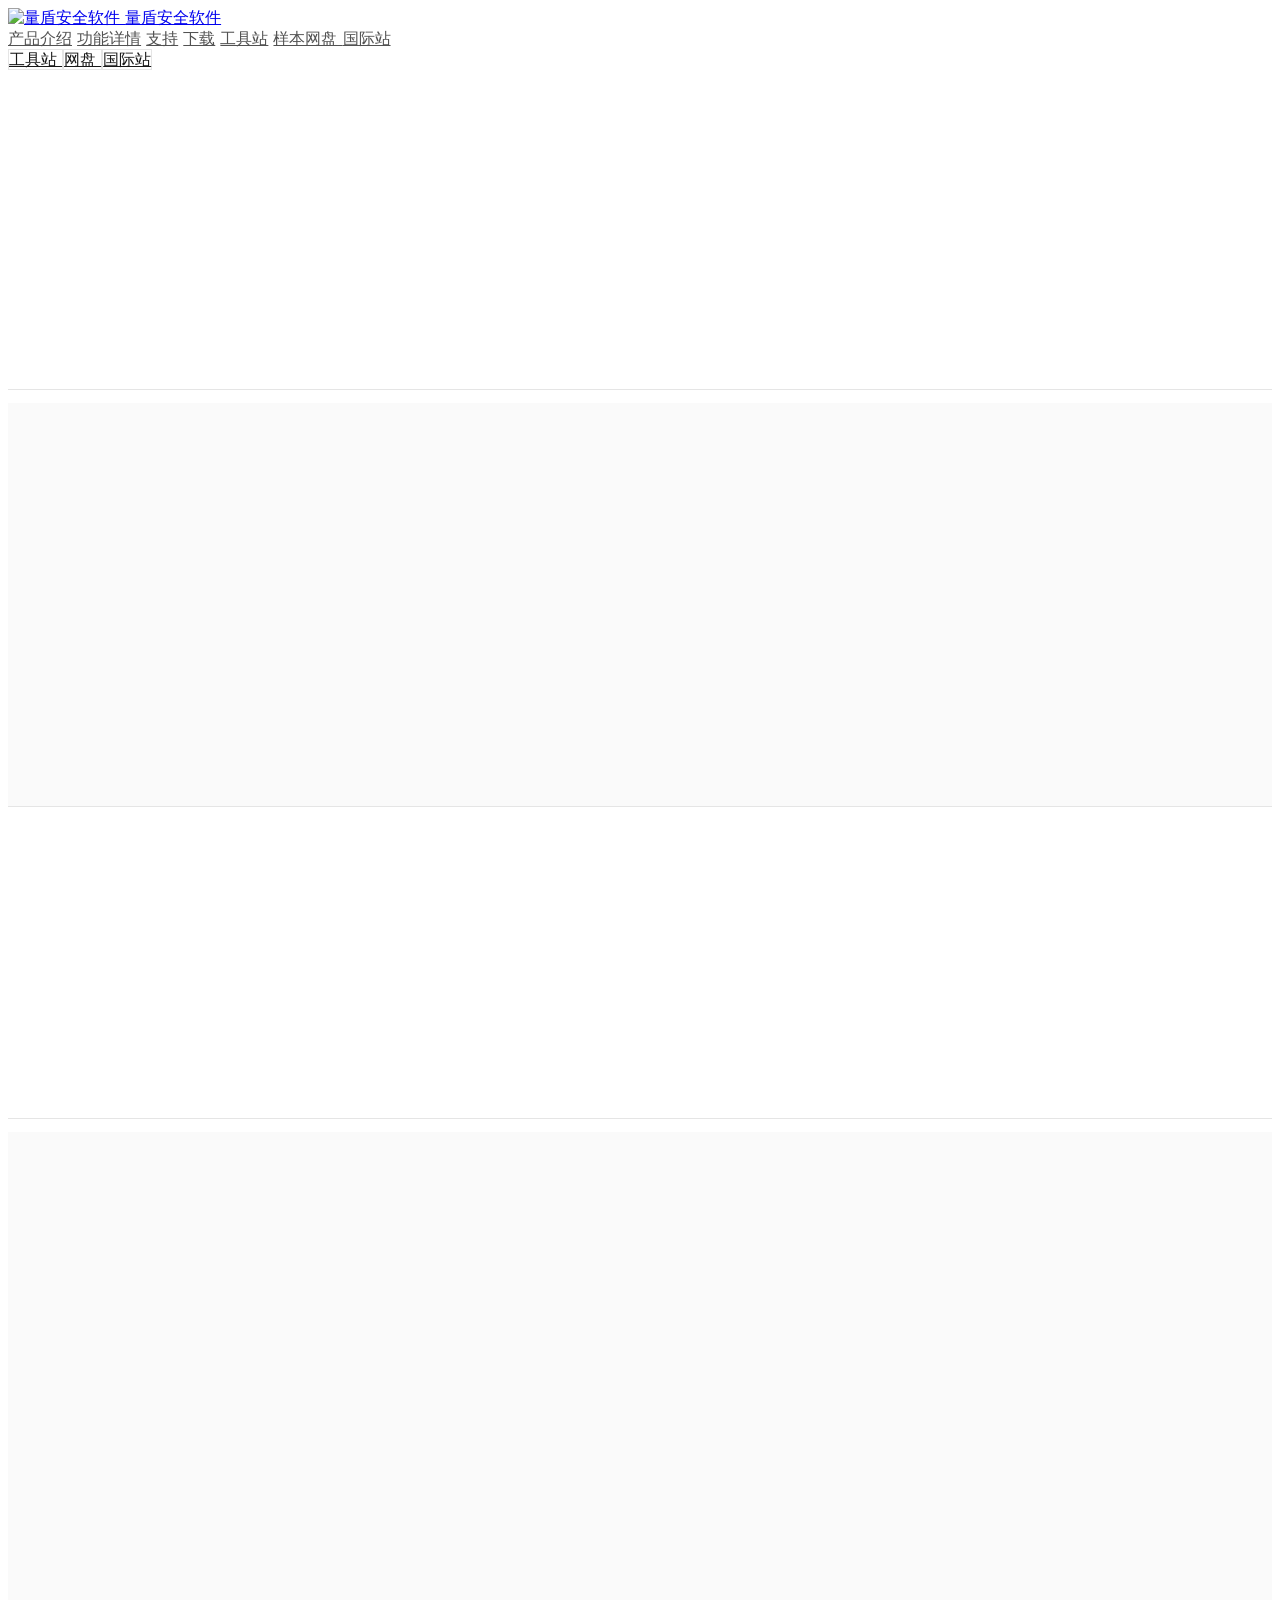
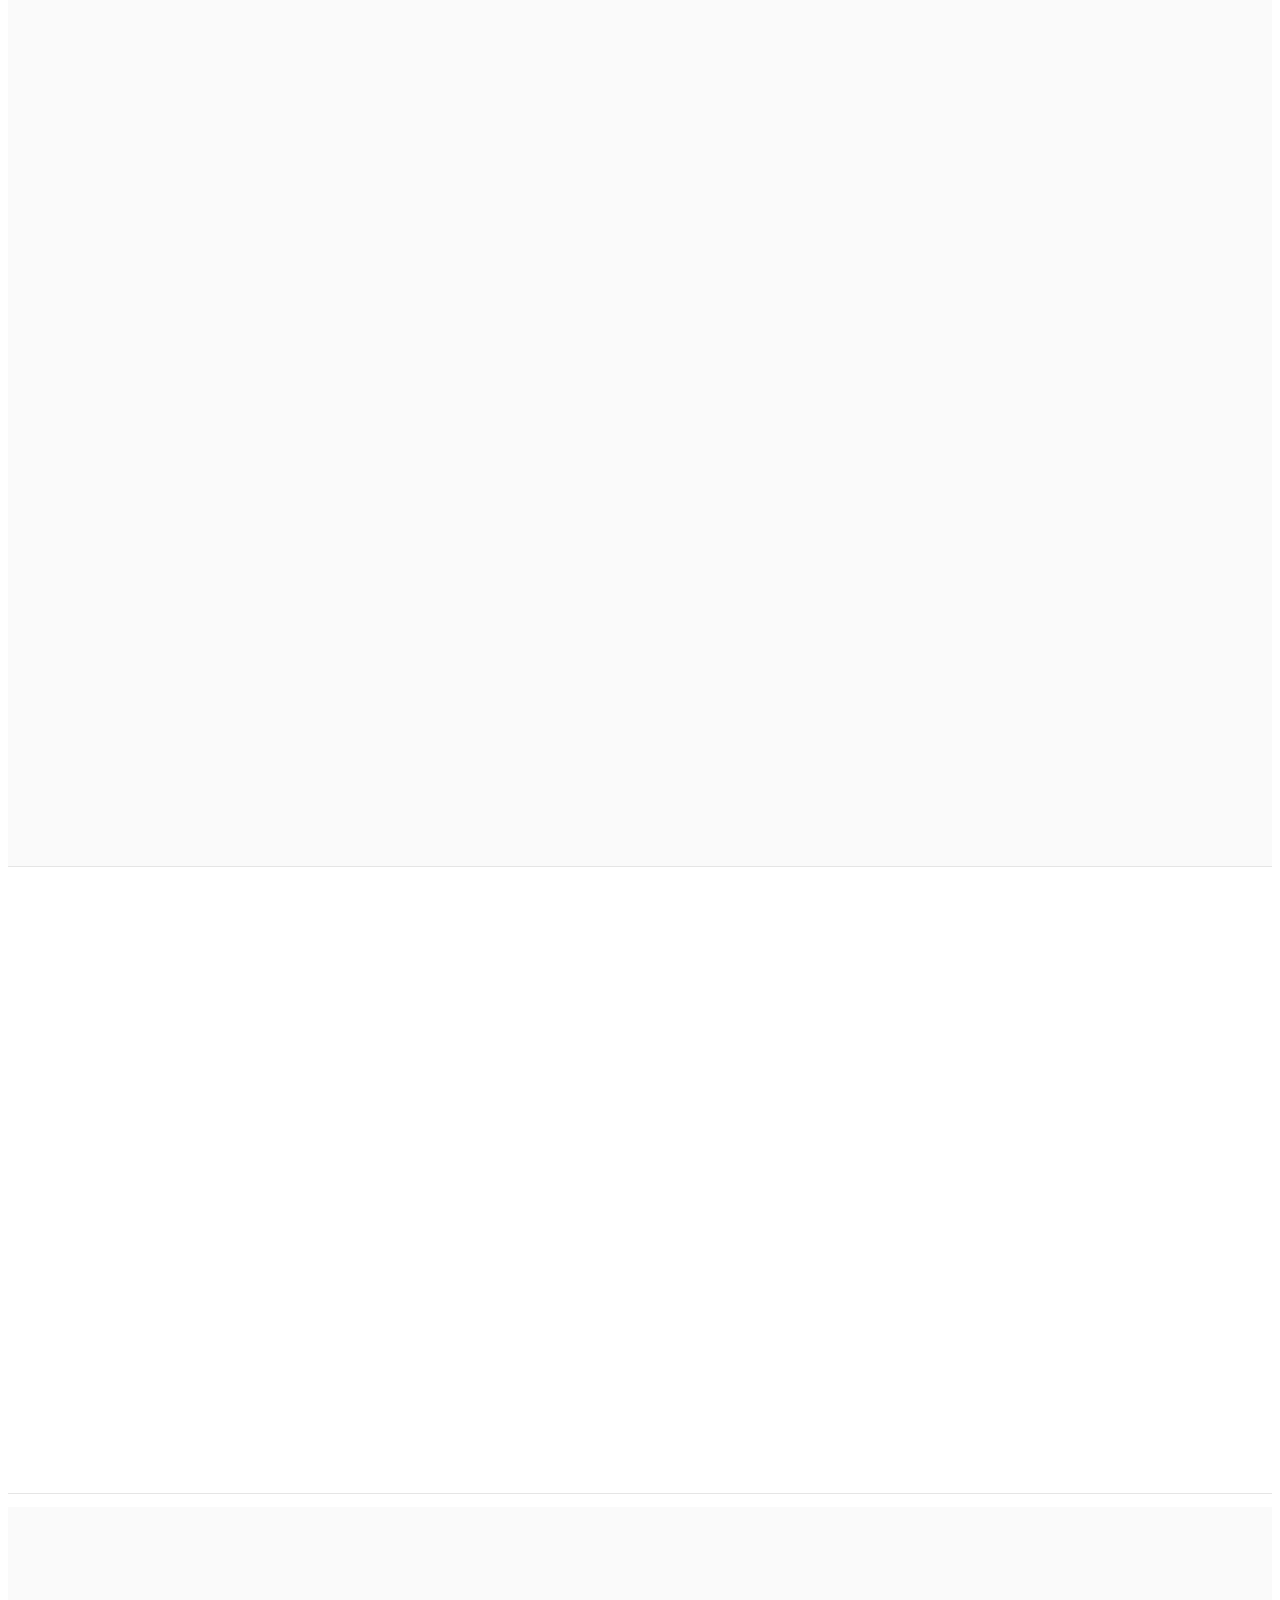
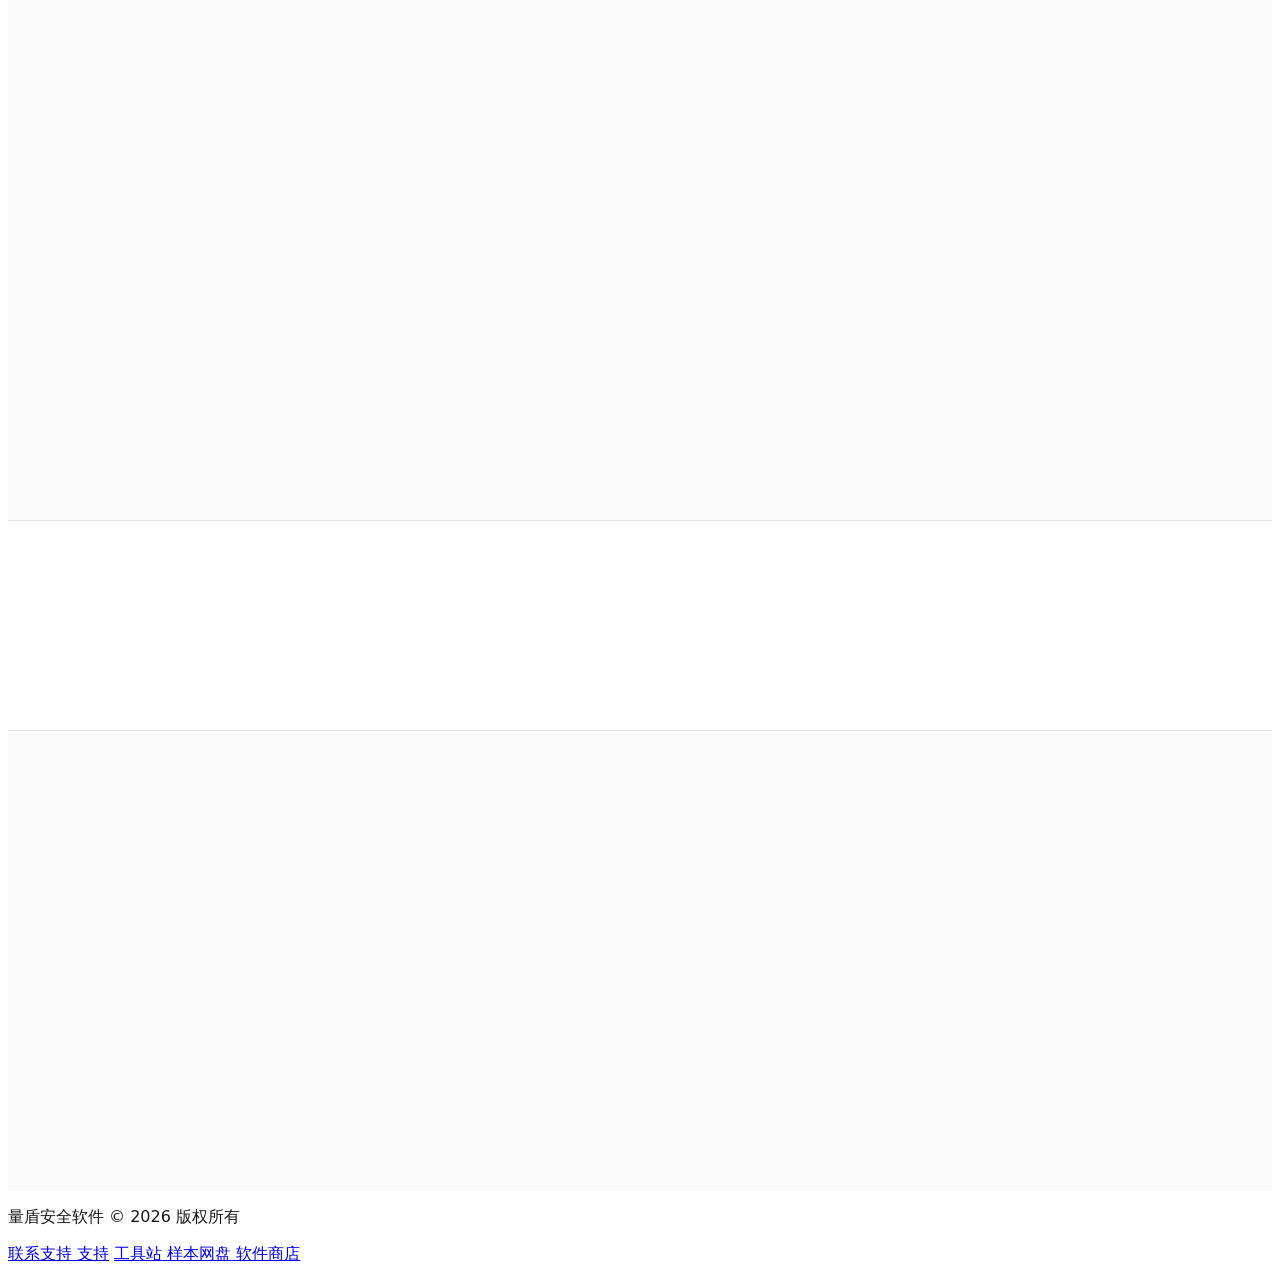
==== commit 50ed4c7e: "[静态网站] 上传 index.html (tanf_u1/2_s4/index.html)" ====
--- a/tanf_u1/2_s4/index.html
+++ b/tanf_u1/2_s4/index.html
@@ -3,29 +3,24 @@
 <head>
     <meta charset="UTF-8">
     <meta name="viewport" content="width=device-width, initial-scale=1.0, maximum-scale=1.0, user-scalable=yes, viewport-fit=cover">
-    <title id="page-title">量盾安全软件 · 轻量本地安全中心</title>
-    <link rel="icon" id="page-favicon" href="/favicon.png" type="image/png">
+    <title>量盾安全软件 · 轻量本地安全中心</title>
+    <link rel="icon" href="/favicon.png" type="image/png">
     <script src="https://cdn.tailwindcss.com"></script>
     <script src="https://unpkg.com/lucide@latest"></script>
-    <link href="https://fonts.googleapis.com/css2?family=Inter:wght@300;400;500;600;700;800&display=swap" rel="stylesheet">
     <script>
         tailwind.config = {
             theme: {
                 extend: {
                     fontFamily: {
-                        sans: ['Inter', 'system-ui', '-apple-system', 'sans-serif'],
+                        sans: ['system-ui', '-apple-system', 'BlinkMacSystemFont', 'Segoe UI', 'PingFang SC', 'Microsoft YaHei', 'sans-serif'],
+                        mono: ['JetBrains Mono', 'ui-monospace', 'SFMono-Regular', 'Menlo', 'monospace'],
                     },
                     colors: {
                         brand: {
-                            50: '#eff6ff',
-                            100: '#dbeafe',
-                            200: '#bfdbfe',
-                            400: '#60a5fa',
-                            500: '#3b82f6',
+                            50: '#f7f7f5',
+                            100: '#e9e9e6',
                             600: '#2563eb',
                             700: '#1d4ed8',
-                            800: '#1e40af',
-                            900: '#1e3a5f',
                         }
                     }
                 }
@@ -34,185 +29,84 @@
     </script>
     <style>
         html { scroll-behavior: smooth; }
-        body { -webkit-font-smoothing: antialiased; -moz-osx-font-smoothing: grayscale; }
-        ::selection { background: #3b82f6; color: #fff; }
-
-        /* Hero 背景动画 */
-        .hero-section {
-            background: linear-gradient(180deg, #f8faff 0%, #ffffff 100%);
-            position: relative;
-            overflow: hidden;
-        }
-        .hero-section::before {
-            content: '';
-            position: absolute;
-            top: -40%;
-            left: 50%;
-            transform: translateX(-50%);
-            width: 800px;
-            height: 800px;
-            border-radius: 50%;
-            background: radial-gradient(circle, rgba(59,130,246,0.08) 0%, rgba(59,130,246,0.02) 40%, transparent 70%);
-            pointer-events: none;
-            animation: heroPulse 6s ease-in-out infinite;
-        }
-        .hero-section::after {
-            content: '';
-            position: absolute;
-            top: -20%;
-            right: -10%;
-            width: 400px;
-            height: 400px;
-            border-radius: 50%;
-            background: radial-gradient(circle, rgba(147,197,253,0.1) 0%, transparent 70%);
-            pointer-events: none;
-            animation: heroPulse 8s ease-in-out infinite reverse;
-        }
-        @keyframes heroPulse {
-            0%, 100% { opacity: 1; transform: translateX(-50%) scale(1); }
-            50% { opacity: 0.7; transform: translateX(-50%) scale(1.05); }
-        }
-
-        /* 网格装饰 */
-        .grid-bg {
-            background-image:
-                linear-gradient(rgba(59,130,246,0.03) 1px, transparent 1px),
-                linear-gradient(90deg, rgba(59,130,246,0.03) 1px, transparent 1px);
-            background-size: 60px 60px;
-        }
-
-        /* 淡入动画 */
-        .fade-in {
-            opacity: 0;
-            transform: translateY(24px);
-            animation: fadeUp 0.8s cubic-bezier(0.16, 1, 0.3, 1) forwards;
-        }
-        .fade-in-delay-1 { animation-delay: 0.1s; }
-        .fade-in-delay-2 { animation-delay: 0.2s; }
-        .fade-in-delay-3 { animation-delay: 0.3s; }
-        .fade-in-delay-4 { animation-delay: 0.4s; }
-        .fade-in-delay-5 { animation-delay: 0.5s; }
-        .fade-in-delay-6 { animation-delay: 0.6s; }
-
-        @keyframes fadeUp {
-            to { opacity: 1; transform: translateY(0); }
-        }
-
-        /* Logo 光环 */
-        .logo-glow {
-            position: relative;
-        }
-        .logo-glow::after {
-            content: '';
-            position: absolute;
-            inset: -4px;
-            border-radius: 20px;
-            background: linear-gradient(135deg, rgba(59,130,246,0.2), rgba(147,197,253,0.1));
-            filter: blur(12px);
-            z-index: -1;
-            animation: logoGlow 3s ease-in-out infinite;
-        }
-        @keyframes logoGlow {
-            0%, 100% { opacity: 0.6; }
-            50% { opacity: 1; }
-        }
-
-        /* 按钮样式 */
+
+        body {
+            font-family: system-ui, -apple-system, BlinkMacSystemFont, 'Segoe UI', 'PingFang SC', 'Microsoft YaHei', sans-serif;
+            -webkit-font-smoothing: antialiased;
+            -moz-osx-font-smoothing: grayscale;
+            color: #171717;
+            background: #fff;
+        }
+
+        ::selection {
+            background: #171717;
+            color: #fff;
+        }
+
         .btn-primary {
-            background: linear-gradient(135deg, #3b82f6 0%, #2563eb 100%);
+            background: #171717;
             color: #fff;
-            transition: all 0.3s cubic-bezier(0.16, 1, 0.3, 1);
-            position: relative;
-            overflow: hidden;
-        }
-        .btn-primary::before {
-            content: '';
-            position: absolute;
-            inset: 0;
-            background: linear-gradient(135deg, #2563eb 0%, #1d4ed8 100%);
-            opacity: 0;
-            transition: opacity 0.3s ease;
-        }
-        .btn-primary:hover::before { opacity: 1; }
-        .btn-primary:hover {
-            box-shadow: 0 8px 30px rgba(59,130,246,0.35);
-            transform: translateY(-2px);
-        }
-        .btn-primary:active { transform: translateY(0); }
-        .btn-primary span, .btn-primary i { position: relative; z-index: 1; }
+            transition: background 0.15s ease, transform 0.1s ease;
+        }
+        .btn-primary:hover { background: #404040; }
+        .btn-primary:active { transform: translateY(1px); }
 
         .btn-secondary {
             background: #fff;
-            color: #1e3a5f;
-            border: 1.5px solid #e2e8f0;
-            transition: all 0.3s cubic-bezier(0.16, 1, 0.3, 1);
+            color: #171717;
+            border: 1px solid #e5e5e5;
+            transition: border-color 0.15s ease, background 0.15s ease, transform 0.1s ease;
         }
         .btn-secondary:hover {
-            border-color: #3b82f6;
-            color: #2563eb;
-            box-shadow: 0 4px 20px rgba(59,130,246,0.1);
-            transform: translateY(-2px);
-        }
-        .btn-secondary:active { transform: translateY(0); }
+            border-color: #a3a3a3;
+            background: #fafafa;
+        }
+        .btn-secondary:active { transform: translateY(1px); }
 
         .btn-browser {
-            background: linear-gradient(135deg, #059669 0%, #047857 100%);
-            color: #fff;
-            transition: all 0.3s cubic-bezier(0.16, 1, 0.3, 1);
-            position: relative;
-            overflow: hidden;
-        }
-        .btn-browser::before {
-            content: '';
-            position: absolute;
-            inset: 0;
-            background: linear-gradient(135deg, #047857 0%, #065f46 100%);
-            opacity: 0;
-            transition: opacity 0.3s ease;
-        }
-        .btn-browser:hover::before { opacity: 1; }
+            background: #fff;
+            color: #171717;
+            border: 1px solid #e5e5e5;
+            transition: border-color 0.15s ease, background 0.15s ease, transform 0.1s ease;
+        }
         .btn-browser:hover {
-            box-shadow: 0 8px 30px rgba(5,150,105,0.35);
-            transform: translateY(-2px);
-        }
-        .btn-browser:active { transform: translateY(0); }
-        .btn-browser span, .btn-browser i { position: relative; z-index: 1; }
-
-        .btn-community {
-            background: linear-gradient(135deg, #1e3a5f 0%, #2563eb 100%);
-            color: #fff;
-            border: none;
-            transition: all 0.3s cubic-bezier(0.16, 1, 0.3, 1);
-        }
-        .btn-community:hover {
-            background: linear-gradient(135deg, #1e40af 0%, #1d4ed8 100%);
-            box-shadow: 0 4px 20px rgba(30, 58, 95, 0.4);
-            transform: translateY(-1px);
-        }
-        .btn-community:active { transform: translateY(0); }
-
-        /* 卡片样式 */
-        .feature-card {
-            transition: all 0.35s cubic-bezier(0.16, 1, 0.3, 1);
-        }
-        .feature-card:hover {
-            box-shadow: 0 12px 40px rgba(0,0,0,0.06), 0 2px 8px rgba(0,0,0,0.04);
-            transform: translateY(-4px);
-        }
-
-        /* 宣传图容器 */
+            border-color: #171717;
+            background: #fafafa;
+        }
+        .btn-browser:active { transform: translateY(1px); }
+
+        .btn-netdisk {
+            background: #fff;
+            color: #171717;
+            border: 1px solid #e5e5e5;
+            transition: border-color 0.15s ease, background 0.15s ease, transform 0.1s ease;
+        }
+        .btn-netdisk:hover {
+            border-color: #171717;
+            background: #fafafa;
+        }
+        .btn-netdisk:active { transform: translateY(1px); }
+
+        .link {
+            color: #525252;
+            transition: color 0.15s ease;
+        }
+        .link:hover { color: #171717; }
+
+        .card {
+            background: #fff;
+            border: 1px solid #e5e5e5;
+            transition: border-color 0.2s ease, box-shadow 0.2s ease;
+        }
+        .card:hover {
+            border-color: #d4d4d4;
+            box-shadow: 0 4px 20px rgba(0,0,0,0.04);
+        }
+
         .promo-frame {
-            position: relative;
-        }
-        .promo-frame::before {
-            content: '';
-            position: absolute;
-            inset: -1px;
-            border-radius: 18px;
-            background: linear-gradient(135deg, rgba(59,130,246,0.15), rgba(147,197,253,0.05), rgba(59,130,246,0.1));
-            z-index: -1;
-        }
-
+            background: #fafafa;
+            border: 1px solid #e5e5e5;
+        }
         .promo-img {
             width: 100%;
             height: auto;
@@ -228,218 +122,136 @@
             }
         }
 
-        /* 轮播图样式 */
-        .carousel-img {
-            transition: opacity 0.6s ease-in-out;
+        .carousel-img { transition: opacity 0.5s ease; }
+        .carousel-dot {
+            width: 6px;
+            height: 6px;
+            border-radius: 50%;
+            background: rgba(0,0,0,0.25);
+            transition: background 0.2s ease, transform 0.2s ease;
         }
         .carousel-dot.active {
-            background: #fff !important;
+            background: #171717;
             transform: scale(1.2);
         }
-
-        .detail-row {
-            transition: all 0.2s ease;
-        }
-        .detail-row:hover {
-            background: #f8fafc;
-        }
-
-        /* 分隔线渐变 */
-        .divider-gradient {
+        .carousel-dot:hover { background: rgba(0,0,0,0.5); }
+
+        .detail-row { transition: background 0.15s ease; }
+        .detail-row:hover { background: #fafafa; }
+
+        .divider {
             height: 1px;
-            background: linear-gradient(90deg, transparent 0%, #e2e8f0 50%, transparent 100%);
-        }
-
-        /* Section 交替底色 */
-        .section-alt {
-            background: linear-gradient(180deg, #f8faff 0%, #ffffff 100%);
-        }
-
-        /* 底部CTA */
-        .cta-box {
-            background: linear-gradient(135deg, #f0f5ff 0%, #f8faff 50%, #f0fdf4 100%);
-            position: relative;
-            overflow: hidden;
-        }
-        .cta-box::before {
-            content: '';
-            position: absolute;
-            top: -50%;
-            right: -20%;
-            width: 300px;
-            height: 300px;
-            border-radius: 50%;
-            background: radial-gradient(circle, rgba(59,130,246,0.06) 0%, transparent 70%);
-            pointer-events: none;
-        }
-        .cta-box::after {
-            content: '';
-            position: absolute;
-            bottom: -30%;
-            left: -10%;
-            width: 250px;
-            height: 250px;
-            border-radius: 50%;
-            background: radial-gradient(circle, rgba(5,150,105,0.05) 0%, transparent 70%);
-            pointer-events: none;
-        }
-
-        /* 触摸友好 */
-        .btn-primary, .btn-secondary, .btn-browser, .btn-community, a, button {
-            touch-action: manipulation;
-        }
-
-        /* 图标容器渐变 */
+            background: #e5e5e5;
+        }
+
+        .section-muted { background: #fafafa; }
+
         .icon-box {
-            position: relative;
-        }
-        .icon-box::after {
-            content: '';
-            position: absolute;
-            inset: 0;
-            border-radius: 12px;
-            background: linear-gradient(135deg, rgba(59,130,246,0.08), transparent);
-            opacity: 0;
-            transition: opacity 0.3s ease;
-        }
-        .feature-card:hover .icon-box::after {
-            opacity: 1;
-        }
-
-        /* 滚动触发动画 */
+            background: #fafafa;
+            color: #171717;
+            border: 1px solid #e5e5e5;
+        }
+
         .scroll-reveal {
             opacity: 0;
-            transform: translateY(24px);
-            transition: all 0.8s cubic-bezier(0.16, 1, 0.3, 1);
+            transform: translateY(16px);
+            transition: opacity 0.5s ease, transform 0.5s ease;
         }
         .scroll-reveal.visible {
             opacity: 1;
             transform: translateY(0);
         }
 
-        /* 徽章 */
         .badge-new {
             display: inline-flex;
             align-items: center;
-            gap: 4px;
-            padding: 2px 8px;
-            border-radius: 6px;
+            padding: 1px 6px;
+            border-radius: 4px;
             font-size: 10px;
             font-weight: 600;
-            letter-spacing: 0.05em;
-            background: linear-gradient(135deg, #059669, #047857);
+            letter-spacing: 0.02em;
+            background: #171717;
             color: #fff;
-            animation: badgePulse 2s ease-in-out infinite;
-        }
-        @keyframes badgePulse {
-            0%, 100% { box-shadow: 0 0 0 0 rgba(5,150,105,0.3); }
-            50% { box-shadow: 0 0 0 4px rgba(5,150,105,0); }
-        }
-
-        /* 下载下拉菜单 */
+        }
+
         .dropdown-menu {
-            animation: dropdownIn 0.2s cubic-bezier(0.16, 1, 0.3, 1);
+            background: #fff;
+            border: 1px solid #e5e5e5;
+            box-shadow: 0 10px 40px rgba(0,0,0,0.08);
+            animation: dropdownIn 0.15s ease;
             transform-origin: top center;
         }
         @keyframes dropdownIn {
-            from { opacity: 0; transform: translateY(-6px) scale(0.98); }
-            to { opacity: 1; transform: translateY(0) scale(1); }
+            from { opacity: 0; transform: translateY(-4px); }
+            to { opacity: 1; transform: translateY(0); }
         }
         .dropdown-toggle {
-            transition: background 0.2s ease;
-        }
-        .dropdown-toggle:hover {
-            background: rgba(255,255,255,0.1);
-        }
-        .dropdown-toggle:active {
-            background: rgba(255,255,255,0.2);
-        }
-
-        /* 网盘链接特殊样式 —— 柔和紫色系，与品牌蓝区分又不突兀 */
-        .btn-netdisk {
-            background: linear-gradient(135deg, #7c3aed 0%, #6d28d9 100%);
+            transition: background 0.15s ease;
+        }
+        .dropdown-toggle:hover { background: rgba(255,255,255,0.1); }
+
+        .update-tag {
+            display: inline-flex;
+            align-items: center;
+            padding: 2px 8px;
+            border-radius: 4px;
+            font-size: 11px;
+            font-weight: 600;
+            letter-spacing: 0.02em;
+            background: #171717;
             color: #fff;
-            border: none;
-            transition: all 0.3s cubic-bezier(0.16, 1, 0.3, 1);
-        }
-        .btn-netdisk:hover {
-            background: linear-gradient(135deg, #6d28d9 0%, #5b21b6 100%);
-            box-shadow: 0 4px 20px rgba(124, 58, 237, 0.35);
-            transform: translateY(-1px);
-        }
-        .btn-netdisk:active { transform: translateY(0); }
-
-        /* 后台入口按钮 */
-        .admin-entry {
-            position: fixed;
-            bottom: 20px;
-            right: 20px;
-            width: 48px;
-            height: 48px;
-            border-radius: 50%;
-            background: linear-gradient(135deg, #3b82f6 0%, #2563eb 100%);
-            color: #fff;
-            display: flex;
-            align-items: center;
-            justify-content: center;
-            box-shadow: 0 4px 15px rgba(59, 130, 246, 0.35);
-            cursor: pointer;
-            z-index: 100;
-            transition: all 0.3s ease;
-            opacity: 0.7;
-        }
-        .admin-entry:hover {
-            opacity: 1;
-            transform: scale(1.1);
+        }
+
+        .kbd-focus:focus-visible {
+            outline: 2px solid #171717;
+            outline-offset: 2px;
+        }
+
+        .promo-caption {
+            font-size: 12px;
+            color: #737373;
+        }
+
+        .section-title {
+            font-size: 13px;
+            font-weight: 600;
+            color: #737373;
+            letter-spacing: 0.02em;
         }
     </style>
 <base target="_blank">
 </head>
-<body class="bg-white font-sans text-slate-800">
+<body class="bg-white text-neutral-900">
 
     <!-- 顶部导航 -->
-    <header class="fixed top-0 left-0 right-0 z-50 bg-white/85 backdrop-blur-xl border-b border-slate-100/80">
-        <div class="max-w-5xl mx-auto px-4 sm:px-6 h-16 flex items-center justify-between">
-            <a href="#" class="flex items-center gap-2 sm:gap-3 group">
-                <img id="nav-logo" src="https://1850287558.v.123pan.cn/1850287558/47986573" alt="量盾安全软件" class="w-8 h-8 rounded-lg flex-shrink-0 object-contain">
-                <span id="nav-title" class="text-base font-semibold text-slate-900 tracking-tight">量盾安全软件</span>
+    <header class="fixed top-0 left-0 right-0 z-50 bg-white/90 backdrop-blur-md border-b border-neutral-200">
+        <div class="max-w-5xl mx-auto px-4 sm:px-6 h-14 flex items-center justify-between">
+            <a href="#" class="flex items-center gap-2.5 kbd-focus rounded" target="_self">
+                <img src="https://1850287558.v.123pan.cn/1850287558/47986573" alt="量盾安全软件" class="w-7 h-7 rounded-md flex-shrink-0 object-contain">
+                <span class="text-sm font-semibold text-neutral-900">量盾安全软件</span>
             </a>
-            <nav class="hidden md:flex items-center gap-6 lg:gap-8">
-                <a href="#features" class="text-sm text-slate-500 hover:text-brand-600 transition-colors">产品介绍</a>
-                <a href="#details" class="text-sm text-slate-500 hover:text-brand-600 transition-colors">功能详情</a>
-                <a href="#support" class="text-sm text-slate-500 hover:text-brand-600 transition-colors">支持</a>
-                <a href="#download" class="text-sm text-slate-500 hover:text-brand-600 transition-colors">下载</a>
-                <!-- 新增：工具站导航链接 -->
-                <a href="https://liangdun.top/tools.html" target="_blank" rel="noopener" class="text-sm text-slate-500 hover:text-brand-600 transition-colors">工具站</a>
-                <!-- 新增：样本分享网盘（桌面端导航） -->
-                <a href="https://pan.liangdun.top/" target="_blank" rel="noopener" class="text-sm text-slate-500 hover:text-brand-600 transition-colors flex items-center gap-1">
+            <nav class="hidden md:flex items-center gap-6">
+                <a href="#features" class="link text-sm" target="_self">产品介绍</a>
+                <a href="#details" class="link text-sm" target="_self">功能详情</a>
+                <a href="#support" class="link text-sm" target="_self">支持</a>
+                <a href="#download" class="link text-sm" target="_self">下载</a>
+                <a href="https://liangdun.top/tools.html" target="_blank" rel="noopener" class="link text-sm">工具站</a>
+                <a href="https://pan.liangdun.top/" target="_blank" rel="noopener" class="link text-sm flex items-center gap-1">
                     <i data-lucide="folder-open" class="w-3.5 h-3.5"></i>
                     样本网盘
                 </a>
-                <a href="https://liangdun.wemebabo57.workers.dev/" target="_blank" rel="noopener" class="text-sm text-slate-500 hover:text-brand-600 transition-colors">国际站</a>
-                <a href="https://www.liangdun.top" target="_blank" rel="noopener" class="btn-community inline-flex items-center gap-1.5 px-4 py-2 rounded-lg text-sm font-medium">
-                    <i data-lucide="radio" class="w-4 h-4"></i>
-                    威胁情报社区
-                </a>
+                <a href="https://liangdun.wemebabo57.workers.dev/" target="_blank" rel="noopener" class="link text-sm">国际站</a>
             </nav>
             <div class="flex items-center gap-1.5 md:hidden">
-                <!-- 移动端：情报社区按钮 -->
-                <a href="https://www.liangdun.top" target="_blank" rel="noopener" class="btn-community inline-flex items-center gap-1 px-2 py-1.5 rounded-lg text-xs font-medium whitespace-nowrap">
-                    <i data-lucide="radio" class="w-3.5 h-3.5"></i>
-                    情报社区
-                </a>
-                <!-- 移动端新增：工具站按钮 -->
-                <a href="https://liangdun.top/tools.html" target="_blank" rel="noopener" class="btn-secondary inline-flex items-center gap-1 px-2 py-1.5 rounded-lg text-xs font-medium whitespace-nowrap border-slate-200">
+                <a href="https://liangdun.top/tools.html" target="_blank" rel="noopener" class="btn-secondary inline-flex items-center gap-1 px-2 py-1.5 rounded-md text-xs font-medium whitespace-nowrap">
                     <i data-lucide="wrench" class="w-3.5 h-3.5"></i>
                     工具站
                 </a>
-                <!-- 移动端新增：样本分享网盘（精简文字避免拥挤） -->
-                <a href="https://pan.liangdun.top/" target="_blank" rel="noopener" class="btn-netdisk inline-flex items-center gap-1 px-2 py-1.5 rounded-lg text-xs font-medium whitespace-nowrap">
+                <a href="https://pan.liangdun.top/" target="_blank" rel="noopener" class="btn-secondary inline-flex items-center gap-1 px-2 py-1.5 rounded-md text-xs font-medium whitespace-nowrap">
                     <i data-lucide="folder-open" class="w-3.5 h-3.5"></i>
                     网盘
                 </a>
-                <!-- 移动端新增：国际站按钮 -->
-                <a href="https://liangdun.wemebabo57.workers.dev/" target="_blank" rel="noopener" class="btn-secondary inline-flex items-center gap-1 px-2 py-1.5 rounded-lg text-xs font-medium whitespace-nowrap border-slate-200">
+                <a href="https://liangdun.wemebabo57.workers.dev/" target="_blank" rel="noopener" class="btn-secondary inline-flex items-center gap-1 px-2 py-1.5 rounded-md text-xs font-medium whitespace-nowrap">
                     <i data-lucide="globe" class="w-3.5 h-3.5"></i>
                     国际站
                 </a>
@@ -447,137 +259,132 @@
         </div>
     </header>
 
-    <main class="pt-16">
-
-        <!-- Hero 区域 -->
-        <section class="hero-section grid-bg relative">
-            <div class="max-w-5xl mx-auto px-4 sm:px-6 pt-16 pb-8 sm:pt-28 sm:pb-12 relative z-10">
-                <div class="text-center fade-in">
-                    <div class="flex items-center justify-center gap-3 mb-6">
-                        <div class="logo-glow inline-block">
-                            <img id="hero-logo" src="https://1850287558.v.123pan.cn/1850287558/47986573" alt="量盾安全软件" class="w-14 h-14 sm:w-16 sm:h-16 rounded-2xl shadow-lg shadow-brand-500/20 object-contain relative z-10">
-                        </div>
-                    </div>
-                    <h1 id="hero-title" class="text-4xl sm:text-5xl lg:text-6xl font-bold text-slate-900 tracking-tight leading-tight mb-4">
+    <main class="pt-14">
+
+        <!-- Hero -->
+        <section class="relative">
+            <div class="max-w-5xl mx-auto px-4 sm:px-6 pt-14 pb-8 sm:pt-24 sm:pb-12">
+                <div class="text-center scroll-reveal">
+                    <img src="https://1850287558.v.123pan.cn/1850287558/47986573" alt="量盾安全软件" class="w-14 h-14 sm:w-16 sm:h-16 rounded-2xl mx-auto mb-6 object-contain shadow-sm">
+                    <h1 class="text-3xl sm:text-4xl lg:text-5xl font-semibold text-neutral-900 tracking-tight mb-4">
                         量盾安全软件
                     </h1>
-                    <p class="text-lg sm:text-xl text-slate-400 font-light max-w-xl mx-auto leading-relaxed px-2">
+                    <p class="text-base sm:text-lg text-neutral-500 max-w-lg mx-auto leading-relaxed">
                         本地运行、轻量高效的安全防护工具
                     </p>
                 </div>
 
-                <!-- 宣传图 -->
-                <div class="mt-10 sm:mt-12 mb-2 fade-in fade-in-delay-1">
-                    <div class="promo-frame relative rounded-2xl overflow-hidden border border-slate-200/80 shadow-2xl shadow-slate-200/60">
+                <div class="mt-10 sm:mt-12 scroll-reveal">
+                    <div class="promo-frame rounded-xl overflow-hidden shadow-sm">
                         <div id="promo-carousel" class="relative">
-                            <img id="promo-img-1" src="https://pan.tenire.com/down.php/b89012f7ee86b1ea1e18df2762302201.png" alt="量盾安全中心界面截图 1" class="promo-img carousel-img active" data-index="0">
-                            <img id="promo-img-2" src="https://pan.tenire.com/down.php/4a279ccb50210dab5f82e141f783d9f2.png" alt="量盾安全中心界面截图 2" class="promo-img carousel-img" data-index="1" style="opacity: 0; position: absolute; top: 0; left: 0;">
-                        </div>
-                        <!-- 指示器 -->
+                            <img src="https://pan.tenire.com/down.php/f0e4ec51296601732352a854b214e0e6.png" alt="量盾安全中心界面截图 1" class="promo-img carousel-img active" data-index="0">
+                            <img src="https://pan.tenire.com/down.php/843976d1d92c6bea32087e2309dd3776.png" alt="量盾安全中心界面截图 2" class="promo-img carousel-img" data-index="1" style="opacity: 0; position: absolute; top: 0; left: 0;">
+                        </div>
                         <div class="absolute bottom-4 left-1/2 -translate-x-1/2 flex items-center gap-2 z-10">
-                            <button class="carousel-dot w-2 h-2 rounded-full bg-white/60 hover:bg-white transition-colors active" data-index="0"></button>
-                            <button class="carousel-dot w-2 h-2 rounded-full bg-white/40 hover:bg-white transition-colors" data-index="1"></button>
-                        </div>
-                    </div>
-                    <p class="text-center text-xs text-slate-400 mt-3">以上截图基于量盾安全中心</p>
+                            <button class="carousel-dot active" data-index="0" aria-label="第一张"></button>
+                            <button class="carousel-dot" data-index="1" aria-label="第二张"></button>
+                        </div>
+                    </div>
+                    <p class="promo-caption text-center mt-3">以上截图基于量盾安全中心</p>
                 </div>
             </div>
         </section>
 
-        <!-- 下载按钮区域 -->
-        <section id="download" class="py-10 sm:py-16">
+        <!-- 下载 -->
+        <section id="download" class="py-10 sm:py-14">
             <div class="max-w-5xl mx-auto px-4 sm:px-6">
-                <div class="flex flex-col sm:flex-row items-center justify-center gap-3 sm:gap-4 fade-in fade-in-delay-2">
-                    <!-- 量盾安全中心：主按钮 + 下拉 -->
+                <div class="flex flex-col sm:flex-row items-center justify-center gap-3 scroll-reveal">
                     <div class="download-dropdown relative w-full sm:w-auto">
-                        <div class="btn-primary inline-flex items-center w-full rounded-xl text-sm font-medium overflow-hidden">
-                            <a id="download-center-main" href="https://pf1.cn-nb1.rains3.com/liangdun6setup.exe" class="inline-flex items-center justify-center gap-2.5 px-7 py-3.5 relative z-10 flex-1">
+                        <div class="btn-primary inline-flex items-center w-full rounded-lg text-sm font-medium overflow-hidden">
+                            <a href="https://pf1.cn-nb1.rains3.com/ld6.2.exe" class="inline-flex items-center justify-center gap-2 px-6 py-3 relative z-10 flex-1 kbd-focus">
                                 <i data-lucide="download" class="w-4 h-4"></i>
-                                <span id="btn-text-center">下载量盾安全中心</span>
+                                <span>下载量盾安全中心</span>
                             </a>
-                            <div class="w-px h-5 bg-white/30 relative z-10 flex-shrink-0"></div>
-                            <button type="button" class="dropdown-toggle inline-flex items-center justify-center px-3 py-3.5 relative z-10 flex-shrink-0" aria-label="展开下载选项">
+                            <div class="w-px h-4 bg-white/20 relative z-10 flex-shrink-0"></div>
+                            <button type="button" class="dropdown-toggle inline-flex items-center justify-center px-3 py-3 relative z-10 flex-shrink-0 kbd-focus" aria-label="展开下载选项">
                                 <i data-lucide="chevron-down" class="w-4 h-4"></i>
                             </button>
                         </div>
-                        <div class="dropdown-menu hidden absolute top-full left-0 right-0 mt-2 bg-white rounded-xl shadow-xl shadow-slate-200/50 border border-slate-200/80 py-2 z-50">
-                            <a id="download-center-primary" href="https://pf1.cn-nb1.rains3.com/liangdun6setup.exe" class="flex items-center gap-2.5 px-4 py-2.5 text-sm text-slate-700 hover:bg-brand-50 hover:text-brand-600 transition-colors">
-                                <i data-lucide="cloud-download" class="w-4 h-4 text-brand-500"></i>
+                        <div class="dropdown-menu hidden absolute top-full left-0 right-0 mt-2 rounded-lg py-1.5 z-50">
+                            <a href="https://pf1.cn-nb1.rains3.com/ld6.2.exe" class="flex items-center gap-2.5 px-4 py-2 text-sm text-neutral-700 hover:bg-neutral-50 transition-colors">
+                                <i data-lucide="cloud-download" class="w-4 h-4 text-neutral-500"></i>
                                 <span>主链接下载</span>
                             </a>
-                            <a id="download-center-backup" href="https://pan.tenire.com/down.php/0b1b6d279e7525d08ed577293405d901.exe" class="flex items-center gap-2.5 px-4 py-2.5 text-sm text-slate-700 hover:bg-brand-50 hover:text-brand-600 transition-colors">
-                                <i data-lucide="archive" class="w-4 h-4 text-brand-500"></i>
+                            <a href="https://links.8uid.com/d/8d41cc399e1acb6c8c43dea3aae83c63" class="flex items-center gap-2.5 px-4 py-2 text-sm text-neutral-700 hover:bg-neutral-50 transition-colors">
+                                <i data-lucide="archive" class="w-4 h-4 text-neutral-500"></i>
                                 <span>备用链接下载</span>
                             </a>
-                        </div>
-                    </div>
-
-                    <a id="download-kill" href="https://pf1.cn-nb1.rains3.com/ldkillsetup.exe" class="btn-secondary w-full sm:w-auto inline-flex items-center justify-center gap-2.5 px-7 py-3.5 rounded-xl text-sm font-medium">
-                        <i data-lucide="shield-check" class="w-4 h-4"></i>
-                        <span id="btn-text-kill">下载量盾专杀工具</span>
-                    </a>
-                    <a id="download-browser" href="https://pf1.cn-nb1.rains3.com/liangdunesetup.exe" class="btn-browser w-full sm:w-auto inline-flex items-center justify-center gap-2.5 px-7 py-3.5 rounded-xl text-sm font-medium">
+                            <a href="https://1850287558.share.123pan.cn/123pan/UBD1vd-tZo1h" class="flex items-center gap-2.5 px-4 py-2 text-sm text-neutral-700 hover:bg-neutral-50 transition-colors">
+                                <i data-lucide="zap" class="w-4 h-4 text-neutral-500"></i>
+                                <span>高速网盘下载</span>
+                            </a>
+                            <a href="https://links.8uid.com/d/01b79766b1c301b6b6bfb880dd8b828e" class="flex items-center gap-2.5 px-4 py-2 text-sm text-neutral-700 hover:bg-neutral-50 transition-colors">
+                                <i data-lucide="history" class="w-4 h-4 text-neutral-500"></i>
+                                <span>6.1pro(old)</span>
+                            </a>
+                        </div>
+                    </div>
+
+                    <a href="https://pf1.cn-nb1.rains3.com/liangdunesetup.exe" class="btn-browser w-full sm:w-auto inline-flex items-center justify-center gap-2 px-6 py-3 rounded-lg text-sm font-medium">
                         <i data-lucide="globe" class="w-4 h-4"></i>
-                        <span id="btn-text-browser">下载量盾安全浏览器</span>
+                        <span>下载量盾安全浏览器</span>
                         <span class="badge-new">NEW</span>
                     </a>
-                    <a id="download-github" href="https://github.com/wemebabo57-a11y/LIANGDUN" class="btn-secondary w-full sm:w-auto inline-flex items-center justify-center gap-2.5 px-7 py-3.5 rounded-xl text-sm font-medium">
-                        <i data-lucide="github" class="w-4 h-4"></i>
-                        <span id="btn-text-github">前往项目仓库</span>
+
+                    <a href="https://github.com/wemebabo57-a11y/LDEFENDER.git" class="btn-secondary w-full sm:w-auto inline-flex items-center justify-center gap-2 px-6 py-3 rounded-lg text-sm font-medium">
+                        <i data-lucide="code-2" class="w-4 h-4"></i>
+                        <span>前往项目仓库</span>
                     </a>
                 </div>
 
-                <!-- 新增：样本分享网盘入口（下载区下方，醒目但不喧宾夺主） -->
-                <div class="mt-5 text-center fade-in fade-in-delay-3">
-                    <a href="https://pan.liangdun.top/" target="_blank" rel="noopener" class="inline-flex items-center gap-2 text-sm text-slate-500 hover:text-purple-600 transition-colors group">
-                        <span class="inline-flex items-center justify-center w-6 h-6 rounded-md bg-purple-50 text-purple-600 group-hover:bg-purple-100 transition-colors">
-                            <i data-lucide="folder-open" class="w-3.5 h-3.5"></i>
-                        </span>
-                        <span class="font-medium">前往样本分享网盘</span>
-                        <i data-lucide="arrow-up-right" class="w-3.5 h-3.5 opacity-50 group-hover:opacity-100 transition-opacity"></i>
+                <div class="mt-5 text-center scroll-reveal">
+                    <a href="https://pan.liangdun.top/" target="_blank" rel="noopener" class="inline-flex items-center gap-2 text-sm text-neutral-500 hover:text-neutral-900 transition-colors">
+                        <i data-lucide="folder-open" class="w-4 h-4"></i>
+                        <span>前往样本分享网盘</span>
+                        <i data-lucide="arrow-up-right" class="w-3.5 h-3.5"></i>
                     </a>
                 </div>
             </div>
         </section>
 
         <div class="max-w-5xl mx-auto px-4 sm:px-6">
-            <div class="divider-gradient"></div>
+            <div class="divider"></div>
         </div>
 
-        <!-- 产品介绍 - 核心特性 -->
-        <section id="features" class="py-16 sm:py-24 section-alt">
+        <!-- 产品介绍 -->
+        <section id="features" class="py-16 sm:py-20 section-muted">
             <div class="max-w-5xl mx-auto px-4 sm:px-6">
-                <div class="text-center mb-12 sm:mb-14 scroll-reveal">
-                    <h2 class="text-2xl sm:text-3xl font-semibold text-slate-900 tracking-tight mb-3">产品介绍</h2>
-                    <p class="text-slate-400 text-base">简单、纯粹、不臃肿</p>
-                </div>
-
-                <div class="grid grid-cols-1 md:grid-cols-3 gap-6">
-                    <div class="feature-card bg-white rounded-2xl border border-slate-200/80 p-6 sm:p-8 scroll-reveal">
-                        <div class="icon-box w-11 h-11 rounded-xl bg-brand-50 flex items-center justify-center mb-5">
-                            <i data-lucide="package" class="w-5 h-5 text-brand-500"></i>
-                        </div>
-                        <h3 class="text-base font-semibold text-slate-900 mb-2.5">极致轻量安装包</h3>
-                        <p class="text-sm text-slate-500 leading-relaxed">
+                <div class="text-center mb-10 sm:mb-12 scroll-reveal">
+                    <p class="section-title mb-3">产品介绍</p>
+                    <h2 class="text-2xl sm:text-3xl font-semibold text-neutral-900 tracking-tight">简单、纯粹、不臃肿</h2>
+                </div>
+
+                <div class="grid grid-cols-1 md:grid-cols-3 gap-4">
+                    <div class="card rounded-xl p-6 scroll-reveal">
+                        <div class="icon-box w-10 h-10 rounded-lg flex items-center justify-center mb-4">
+                            <i data-lucide="package" class="w-5 h-5"></i>
+                        </div>
+                        <h3 class="text-base font-semibold text-neutral-900 mb-2">极致轻量安装包</h3>
+                        <p class="text-sm text-neutral-500 leading-relaxed">
                             安装包体积极小，没有冗余组件，不捆绑任何附加软件，安装后占用空间可控。
                         </p>
                     </div>
-                    <div class="feature-card bg-white rounded-2xl border border-slate-200/80 p-6 sm:p-8 scroll-reveal">
-                        <div class="icon-box w-11 h-11 rounded-xl bg-brand-50 flex items-center justify-center mb-5">
-                            <i data-lucide="wifi-off" class="w-5 h-5 text-brand-500"></i>
-                        </div>
-                        <h3 class="text-base font-semibold text-slate-900 mb-2.5">引擎完全本地运行</h3>
-                        <p class="text-sm text-slate-500 leading-relaxed">
+                    <div class="card rounded-xl p-6 scroll-reveal">
+                        <div class="icon-box w-10 h-10 rounded-lg flex items-center justify-center mb-4">
+                            <i data-lucide="wifi-off" class="w-5 h-5"></i>
+                        </div>
+                        <h3 class="text-base font-semibold text-neutral-900 mb-2">引擎完全本地运行</h3>
+                        <p class="text-sm text-neutral-500 leading-relaxed">
                             引擎完全本地运行，仅在更新病毒库时需要联网。断网环境下仍可正常执行扫描与查杀。
                         </p>
                     </div>
-                    <div class="feature-card bg-white rounded-2xl border border-slate-200/80 p-6 sm:p-8 scroll-reveal">
-                        <div class="icon-box w-11 h-11 rounded-xl bg-brand-50 flex items-center justify-center mb-5">
-                            <i data-lucide="target" class="w-5 h-5 text-brand-500"></i>
-                        </div>
-                        <h3 class="text-base font-semibold text-slate-900 mb-2.5">可靠的查杀能力</h3>
-                        <p class="text-sm text-slate-500 leading-relaxed">
-                            基于本地特征库进行已知病毒检测，同时具备一定的未知威胁启发式识别能力。
+                    <div class="card rounded-xl p-6 scroll-reveal">
+                        <div class="icon-box w-10 h-10 rounded-lg flex items-center justify-center mb-4">
+                            <i data-lucide="target" class="w-5 h-5"></i>
+                        </div>
+                        <h3 class="text-base font-semibold text-neutral-900 mb-2">可靠的查杀能力</h3>
+                        <p class="text-sm text-neutral-500 leading-relaxed">
+                            基于 ClamAV 引擎，融合自研病毒库与原生 ClamAV 病毒库，进行已知病毒检测，同时具备一定的未知威胁启发式识别能力。
                         </p>
                     </div>
                 </div>
@@ -585,20 +392,20 @@
         </section>
 
         <div class="max-w-5xl mx-auto px-4 sm:px-6">
-            <div class="divider-gradient"></div>
+            <div class="divider"></div>
         </div>
 
         <!-- 关于量盾 -->
-        <section class="py-16 sm:py-24">
+        <section class="py-16 sm:py-20">
             <div class="max-w-5xl mx-auto px-4 sm:px-6">
-                <div class="text-center mb-12 sm:mb-14 scroll-reveal">
-                    <h2 class="text-2xl sm:text-3xl font-semibold text-slate-900 tracking-tight mb-3">关于量盾</h2>
-                    <p class="text-slate-400 text-base">我们的出发点</p>
+                <div class="text-center mb-10 sm:mb-12 scroll-reveal">
+                    <p class="section-title mb-3">关于量盾</p>
+                    <h2 class="text-2xl sm:text-3xl font-semibold text-neutral-900 tracking-tight">我们的出发点</h2>
                 </div>
 
                 <div class="max-w-3xl mx-auto scroll-reveal">
-                    <div class="feature-card bg-white rounded-2xl border border-slate-200/80 p-6 sm:p-10">
-                        <div class="space-y-5 text-sm text-slate-600 leading-relaxed">
+                    <div class="card rounded-xl p-6 sm:p-10">
+                        <div class="space-y-5 text-sm text-neutral-600 leading-relaxed">
                             <p>
                                 量盾安全软件是一款面向 Windows 平台的免费安全防护工具，源代码在 GitHub 上公开。项目的初衷很简单：做一款不臃肿、不打扰用户、能切实完成安全防护工作的软件。
                             </p>
@@ -606,7 +413,7 @@
                                 当前市面上许多安全软件体积庞大、功能冗余，往往附带大量用户并不需要的附加模块，甚至存在弹窗广告和后台驻留难以关闭的问题。量盾希望以另一种方式来做安全软件——把核心的扫描和查杀做好，其余的交给用户自己决定。
                             </p>
                             <p>
-                                量盾安全中心是主程序，提供实时防护、多种扫描模式、启动项管理、日志记录等功能。量盾专杀工具则是一个独立的扫描强工具，基于 ClamAV 开源反病毒引擎，适合在需要快速排查和清除威胁的场景下使用，无需安装，下载后直接运行。量盾安全浏览器是一款注重安全与隐私的浏览器，为你的上网提供额外一层防护。
+                                量盾安全中心是主程序，基于 <span class="text-neutral-900 font-medium">ClamAV</span> 开源反病毒引擎，结合自研病毒库与原生 ClamAV 病毒库，提供实时防护、多种扫描模式、启动项管理、日志记录等功能。量盾HIPS 是一款基于主动防御技术的系统防护工具，通过监控系统行为阻止恶意软件对系统的篡改与破坏。量盾安全浏览器是一款注重安全与隐私的浏览器，为你的上网提供额外一层防护。
                             </p>
                             <p>
                                 项目持续维护中，欢迎通过 GitHub 提交问题反馈和代码贡献。
@@ -618,245 +425,379 @@
         </section>
 
         <div class="max-w-5xl mx-auto px-4 sm:px-6">
-            <div class="divider-gradient"></div>
+            <div class="divider"></div>
         </div>
 
         <!-- 功能详情 -->
-        <section id="details" class="py-16 sm:py-24 section-alt">
+        <section id="details" class="py-16 sm:py-20 section-muted">
             <div class="max-w-5xl mx-auto px-4 sm:px-6">
-                <div class="text-center mb-12 sm:mb-14 scroll-reveal">
-                    <h2 class="text-2xl sm:text-3xl font-semibold text-slate-900 tracking-tight mb-3">功能详情</h2>
-                    <p class="text-slate-400 text-base">了解量盾的每一项能力</p>
-                </div>
-
-                <div class="grid grid-cols-1 lg:grid-cols-2 gap-6">
-
-                    <!-- 卡片：扫描模式 -->
-                    <div class="feature-card bg-white rounded-2xl border border-slate-200/80 p-6 sm:p-8 scroll-reveal">
-                        <div class="flex items-start gap-4 mb-5">
-                            <div class="icon-box w-11 h-11 rounded-xl bg-brand-50 flex items-center justify-center flex-shrink-0">
-                                <i data-lucide="scan-search" class="w-5 h-5 text-brand-500"></i>
+                <div class="text-center mb-10 sm:mb-12 scroll-reveal">
+                    <p class="section-title mb-3">功能详情</p>
+                    <h2 class="text-2xl sm:text-3xl font-semibold text-neutral-900 tracking-tight">了解量盾的每一项能力</h2>
+                </div>
+
+                <div class="grid grid-cols-1 lg:grid-cols-2 gap-4">
+
+                    <div class="card rounded-xl p-6 scroll-reveal">
+                        <div class="flex items-start gap-3 mb-4">
+                            <div class="icon-box w-10 h-10 rounded-lg flex items-center justify-center flex-shrink-0">
+                                <i data-lucide="scan-search" class="w-5 h-5"></i>
                             </div>
                             <div>
-                                <h3 class="text-base font-semibold text-slate-900 mb-1">多种扫描模式</h3>
-                                <p class="text-sm text-slate-400">按需选择，灵活应对不同场景</p>
-                            </div>
-                        </div>
-                        <div class="space-y-0 border border-slate-100 rounded-xl overflow-hidden">
-                            <div class="detail-row flex items-center justify-between px-4 py-3 border-b border-slate-100">
-                                <span class="text-sm text-slate-600">快速扫描</span>
-                                <span class="text-xs text-slate-400">扫描系统关键目录</span>
-                            </div>
-                            <div class="detail-row flex items-center justify-between px-4 py-3 border-b border-slate-100">
-                                <span class="text-sm text-slate-600">全盘扫描</span>
-                                <span class="text-xs text-slate-400">遍历所有磁盘分区</span>
-                            </div>
-                            <div class="detail-row flex items-center justify-between px-4 py-3">
-                                <span class="text-sm text-slate-600">自定义扫描</span>
-                                <span class="text-xs text-slate-400">指定文件或目录</span>
-                            </div>
-                        </div>
-                    </div>
-
-                    <!-- 卡片：处理方式 -->
-                    <div class="feature-card bg-white rounded-2xl border border-slate-200/80 p-6 sm:p-8 scroll-reveal">
-                        <div class="flex items-start gap-4 mb-5">
-                            <div class="icon-box w-11 h-11 rounded-xl bg-brand-50 flex items-center justify-center flex-shrink-0">
-                                <i data-lucide="shield-alert" class="w-5 h-5 text-brand-500"></i>
+                                <h3 class="text-base font-semibold text-neutral-900">多种扫描模式</h3>
+                                <p class="text-sm text-neutral-500">按需选择，灵活应对不同场景</p>
+                            </div>
+                        </div>
+                        <div class="border border-neutral-200 rounded-lg overflow-hidden">
+                            <div class="detail-row flex items-center justify-between px-4 py-2.5 border-b border-neutral-200 text-sm">
+                                <span class="text-neutral-700">快速扫描</span>
+                                <span class="text-xs text-neutral-500">扫描系统关键目录</span>
+                            </div>
+                            <div class="detail-row flex items-center justify-between px-4 py-2.5 border-b border-neutral-200 text-sm">
+                                <span class="text-neutral-700">全盘扫描</span>
+                                <span class="text-xs text-neutral-500">遍历所有磁盘分区</span>
+                            </div>
+                            <div class="detail-row flex items-center justify-between px-4 py-2.5 text-sm">
+                                <span class="text-neutral-700">自定义扫描</span>
+                                <span class="text-xs text-neutral-500">指定文件或目录</span>
+                            </div>
+                        </div>
+                    </div>
+
+                    <div class="card rounded-xl p-6 scroll-reveal">
+                        <div class="flex items-start gap-3 mb-4">
+                            <div class="icon-box w-10 h-10 rounded-lg flex items-center justify-center flex-shrink-0">
+                                <i data-lucide="shield-alert" class="w-5 h-5"></i>
                             </div>
                             <div>
-                                <h3 class="text-base font-semibold text-slate-900 mb-1">威胁处理方式</h3>
-                                <p class="text-sm text-slate-400">发现威胁后的处理策略</p>
-                            </div>
-                        </div>
-                        <div class="space-y-0 border border-slate-100 rounded-xl overflow-hidden">
-                            <div class="detail-row flex items-center justify-between px-4 py-3 border-b border-slate-100">
-                                <span class="text-sm text-slate-600">自动清除</span>
-                                <span class="text-xs text-slate-400">默认处理方式</span>
-                            </div>
-                            <div class="detail-row flex items-center justify-between px-4 py-3 border-b border-slate-100">
-                                <span class="text-sm text-slate-600">隔离区隔离</span>
-                                <span class="text-xs text-slate-400">安全保留样本</span>
-                            </div>
-                            <div class="detail-row flex items-center justify-between px-4 py-3 border-b border-slate-100">
-                                <span class="text-sm text-slate-600">仅告警不处理</span>
-                                <span class="text-xs text-slate-400">由用户手动决定</span>
-                            </div>
-                            <div class="detail-row flex items-center justify-between px-4 py-3">
-                                <span class="text-sm text-slate-600">信任并加入白名单</span>
-                                <span class="text-xs text-slate-400">误报时使用</span>
-                            </div>
-                        </div>
-                    </div>
-
-                    <!-- 卡片：防护体系 -->
-                    <div class="feature-card bg-white rounded-2xl border border-slate-200/80 p-6 sm:p-8 scroll-reveal">
-                        <div class="flex items-start gap-4 mb-5">
-                            <div class="icon-box w-11 h-11 rounded-xl bg-brand-50 flex items-center justify-center flex-shrink-0">
-                                <i data-lucide="layers" class="w-5 h-5 text-brand-500"></i>
+                                <h3 class="text-base font-semibold text-neutral-900">威胁处理方式</h3>
+                                <p class="text-sm text-neutral-500">发现威胁后的处理策略</p>
+                            </div>
+                        </div>
+                        <div class="border border-neutral-200 rounded-lg overflow-hidden">
+                            <div class="detail-row flex items-center justify-between px-4 py-2.5 border-b border-neutral-200 text-sm">
+                                <span class="text-neutral-700">自动清除</span>
+                                <span class="text-xs text-neutral-500">默认处理方式</span>
+                            </div>
+                            <div class="detail-row flex items-center justify-between px-4 py-2.5 border-b border-neutral-200 text-sm">
+                                <span class="text-neutral-700">隔离区隔离</span>
+                                <span class="text-xs text-neutral-500">安全保留样本</span>
+                            </div>
+                            <div class="detail-row flex items-center justify-between px-4 py-2.5 border-b border-neutral-200 text-sm">
+                                <span class="text-neutral-700">仅告警不处理</span>
+                                <span class="text-xs text-neutral-500">由用户手动决定</span>
+                            </div>
+                            <div class="detail-row flex items-center justify-between px-4 py-2.5 text-sm">
+                                <span class="text-neutral-700">信任并加入白名单</span>
+                                <span class="text-xs text-neutral-500">误报时使用</span>
+                            </div>
+                        </div>
+                    </div>
+
+                    <div class="card rounded-xl p-6 scroll-reveal">
+                        <div class="flex items-start gap-3 mb-4">
+                            <div class="icon-box w-10 h-10 rounded-lg flex items-center justify-center flex-shrink-0">
+                                <i data-lucide="layers" class="w-5 h-5"></i>
                             </div>
                             <div>
-                                <h3 class="text-base font-semibold text-slate-900 mb-1">防护体系</h3>
-                                <p class="text-sm text-slate-400">多层级的安全防线</p>
+                                <h3 class="text-base font-semibold text-neutral-900">防护体系</h3>
+                                <p class="text-sm text-neutral-500">多层级的安全防线</p>
                             </div>
                         </div>
                         <div class="space-y-3">
-                            <div class="flex items-start gap-3">
-                                <div class="w-1.5 h-1.5 rounded-full bg-brand-400 mt-1.5 flex-shrink-0"></div>
-                                <p class="text-sm text-slate-600 leading-relaxed"><span class="text-slate-800 font-medium">实时防护</span> — 文件读写时自动检测，阻止恶意程序运行</p>
-                            </div>
-                            <div class="flex items-start gap-3">
-                                <div class="w-1.5 h-1.5 rounded-full bg-brand-400 mt-1.5 flex-shrink-0"></div>
-                                <p class="text-sm text-slate-600 leading-relaxed"><span class="text-slate-800 font-medium">启动项管理</span> — 查看并管理系统启动项，减少恶意驻留</p>
-                            </div>
-                            <div class="flex items-start gap-3">
-                                <div class="w-1.5 h-1.5 rounded-full bg-brand-400 mt-1.5 flex-shrink-0"></div>
-                                <p class="text-sm text-slate-600 leading-relaxed"><span class="text-slate-800 font-medium">日志记录</span> — 完整记录扫描与处理历史，便于追溯</p>
-                            </div>
-                        </div>
-                    </div>
-
-                    <!-- 卡片：专杀工具 -->
-                    <div class="feature-card bg-white rounded-2xl border border-slate-200/80 p-6 sm:p-8 scroll-reveal">
-                        <div class="flex items-start gap-4 mb-5">
-                            <div class="icon-box w-11 h-11 rounded-xl bg-brand-50 flex items-center justify-center flex-shrink-0">
-                                <i data-lucide="syringe" class="w-5 h-5 text-brand-500"></i>
+                            <div class="flex items-start gap-3 text-sm">
+                                <div class="w-1.5 h-1.5 rounded-full bg-neutral-900 mt-1.5 flex-shrink-0"></div>
+                                <p class="text-neutral-600 leading-relaxed"><span class="text-neutral-900 font-medium">实时防护</span> — 文件读写时自动检测，阻止恶意程序运行</p>
+                            </div>
+                            <div class="flex items-start gap-3 text-sm">
+                                <div class="w-1.5 h-1.5 rounded-full bg-neutral-900 mt-1.5 flex-shrink-0"></div>
+                                <p class="text-neutral-600 leading-relaxed"><span class="text-neutral-900 font-medium">启动项管理</span> — 查看并管理系统启动项，减少恶意驻留</p>
+                            </div>
+                            <div class="flex items-start gap-3 text-sm">
+                                <div class="w-1.5 h-1.5 rounded-full bg-neutral-900 mt-1.5 flex-shrink-0"></div>
+                                <p class="text-neutral-600 leading-relaxed"><span class="text-neutral-900 font-medium">日志记录</span> — 完整记录扫描与处理历史，便于追溯</p>
+                            </div>
+                        </div>
+                    </div>
+
+                    <div class="card rounded-xl p-6 scroll-reveal">
+                        <div class="flex items-start gap-3 mb-4">
+                            <div class="icon-box w-10 h-10 rounded-lg flex items-center justify-center flex-shrink-0">
+                                <i data-lucide="syringe" class="w-5 h-5"></i>
                             </div>
                             <div>
-                                <h3 class="text-base font-semibold text-slate-900 mb-1">量盾专杀工具</h3>
-                                <p class="text-sm text-slate-400">独立的应急排查工具</p>
+                                <h3 class="text-base font-semibold text-neutral-900">量盾专杀工具</h3>
+                                <p class="text-sm text-neutral-500">独立的应急排查工具</p>
                             </div>
                         </div>
                         <div class="space-y-3 mb-5">
-                            <div class="flex items-start gap-3">
-                                <div class="w-1.5 h-1.5 rounded-full bg-brand-400 mt-1.5 flex-shrink-0"></div>
-                                <p class="text-sm text-slate-600 leading-relaxed">基于 <span class="text-slate-800 font-medium">ClamAV</span> 开源反病毒引擎，使用其经过广泛验证的特征库进行检测</p>
-                            </div>
-                            <div class="flex items-start gap-3">
-                                <div class="w-1.5 h-1.5 rounded-full bg-brand-400 mt-1.5 flex-shrink-0"></div>
-                                <p class="text-sm text-slate-600 leading-relaxed">安装后直接运行，适合紧急应急场景</p>
-                            </div>
-                            <div class="flex items-start gap-3">
-                                <div class="w-1.5 h-1.5 rounded-full bg-brand-400 mt-1.5 flex-shrink-0"></div>
-                                <p class="text-sm text-slate-600 leading-relaxed">建议与量盾安全中心配合使用，也可单独使用</p>
-                            </div>
-                        </div>
-                        <div class="space-y-0 border border-slate-100 rounded-xl overflow-hidden">
-                            <div class="detail-row flex items-center justify-between px-4 py-3 border-b border-slate-100">
-                                <span class="text-sm text-slate-600">扫描引擎</span>
-                                <span class="text-sm text-slate-800 font-medium">ClamAV</span>
-                            </div>
-                            <div class="detail-row flex items-center justify-between px-4 py-3 border-b border-slate-100">
-                                <span class="text-sm text-slate-600">使用方式</span>
-                                <span class="text-sm text-slate-800 font-medium">安装后直接运行</span>
-                            </div>
-                            <div class="detail-row flex items-center justify-between px-4 py-3">
-                                <span class="text-sm text-slate-600">适用场景</span>
-                                <span class="text-sm text-slate-800 font-medium">应急排查与清除</span>
-                            </div>
-                        </div>
-                    </div>
-
-                </div>
-
-                <!-- 安全中心 vs 专杀工具 对比 -->
-                <div class="mt-8 scroll-reveal">
-                    <div class="feature-card bg-white rounded-2xl border border-slate-200/80 p-6 sm:p-8">
-                        <div class="flex items-start gap-4 mb-5">
-                            <div class="icon-box w-11 h-11 rounded-xl bg-brand-50 flex items-center justify-center flex-shrink-0">
-                                <i data-lucide="git-compare" class="w-5 h-5 text-brand-500"></i>
+                            <div class="flex items-start gap-3 text-sm">
+                                <div class="w-1.5 h-1.5 rounded-full bg-neutral-900 mt-1.5 flex-shrink-0"></div>
+                                <p class="text-neutral-600 leading-relaxed">基于 <span class="text-neutral-900 font-medium">HIPS</span> 主动防御技术，监控程序行为并拦截可疑操作</p>
+                            </div>
+                            <div class="flex items-start gap-3 text-sm">
+                                <div class="w-1.5 h-1.5 rounded-full bg-neutral-900 mt-1.5 flex-shrink-0"></div>
+                                <p class="text-neutral-600 leading-relaxed">实时监控系统关键位置，阻止恶意软件对系统的篡改</p>
+                            </div>
+                            <div class="flex items-start gap-3 text-sm">
+                                <div class="w-1.5 h-1.5 rounded-full bg-neutral-900 mt-1.5 flex-shrink-0"></div>
+                                <p class="text-neutral-600 leading-relaxed">建议与量盾安全中心配合使用，构建多层防护体系</p>
+                            </div>
+                        </div>
+                        <div class="border border-neutral-200 rounded-lg overflow-hidden">
+                            <div class="detail-row flex items-center justify-between px-4 py-2.5 border-b border-neutral-200 text-sm">
+                                <span class="text-neutral-700">防护技术</span>
+                                <span class="text-neutral-900 font-medium">HIPS 主动防御</span>
+                            </div>
+                            <div class="detail-row flex items-center justify-between px-4 py-2.5 border-b border-neutral-200 text-sm">
+                                <span class="text-neutral-700">使用方式</span>
+                                <span class="text-neutral-900 font-medium">安装后自动运行</span>
+                            </div>
+                            <div class="detail-row flex items-center justify-between px-4 py-2.5 text-sm">
+                                <span class="text-neutral-700">适用场景</span>
+                                <span class="text-neutral-900 font-medium">实时行为拦截与防护</span>
+                            </div>
+                        </div>
+                    </div>
+
+                </div>
+
+                <div class="mt-6 scroll-reveal">
+                    <div class="card rounded-xl p-6 sm:p-8">
+                        <div class="flex items-start gap-3 mb-5">
+                            <div class="icon-box w-10 h-10 rounded-lg flex items-center justify-center flex-shrink-0">
+                                <i data-lucide="git-compare" class="w-5 h-5"></i>
                             </div>
                             <div>
-                                <h3 class="text-base font-semibold text-slate-900 mb-1">安全中心 · 专杀工具 对比</h3>
-                                <p class="text-sm text-slate-400">一目了然的优缺点，帮你快速选择</p>
-                            </div>
-                        </div>
-                        <div class="grid grid-cols-1 sm:grid-cols-2 gap-5">
-                            <div class="border border-slate-100 rounded-xl p-5 bg-slate-50/30">
+                                <h3 class="text-base font-semibold text-neutral-900">安全中心 · HIPS 对比</h3>
+                                <p class="text-sm text-neutral-500">一目了然的优缺点，帮你快速选择</p>
+                            </div>
+                        </div>
+                        <div class="grid grid-cols-1 sm:grid-cols-2 gap-4">
+                            <div class="border border-neutral-200 rounded-lg p-5 bg-neutral-50/50">
                                 <div class="flex items-center gap-2 mb-4">
-                                    <i data-lucide="shield" class="w-5 h-5 text-brand-500"></i>
-                                    <h4 class="font-medium text-slate-800">量盾安全中心</h4>
+                                    <i data-lucide="shield" class="w-5 h-5 text-neutral-900"></i>
+                                    <h4 class="font-semibold text-neutral-900 text-sm">量盾安全中心</h4>
                                 </div>
-                                <ul class="space-y-3 text-sm">
-                                    <li class="flex items-center gap-3">
-                                        <span class="text-green-600 text-base leading-5">✓</span>
-                                        <span class="text-slate-700">体积小 — 安装包轻量，占用资源少</span>
+                                <ul class="space-y-2.5 text-sm">
+                                    <li class="flex items-start gap-2">
+                                        <span class="text-neutral-900 font-medium">+</span>
+                                        <span class="text-neutral-600">体积小 — 安装包轻量，占用资源少</span>
                                     </li>
-                                    <li class="flex items-center gap-3">
-                                        <span class="text-green-600 text-base leading-5">✓</span>
-                                        <span class="text-slate-700">功能多 — 实时防护、多模式扫描、启动项管理等</span>
+                                    <li class="flex items-start gap-2">
+                                        <span class="text-neutral-900 font-medium">+</span>
+                                        <span class="text-neutral-600">功能多 — 实时防护、多模式扫描、启动项管理等</span>
                                     </li>
-                                    <li class="flex items-center gap-3">
-                                        <span class="text-amber-500 text-base leading-5">⚠</span>
-                                        <span class="text-slate-700">杀毒能力较低 — 适合日常基础防护</span>
+                                    <li class="flex items-start gap-2">
+                                        <span class="text-neutral-500 font-medium">−</span>
+                                        <span class="text-neutral-600">杀毒能力较低 — 适合日常基础防护</span>
                                     </li>
                                 </ul>
                             </div>
-                            <div class="border border-slate-100 rounded-xl p-5 bg-slate-50/30">
+                            <div class="border border-neutral-200 rounded-lg p-5 bg-neutral-50/50">
                                 <div class="flex items-center gap-2 mb-4">
-                                    <i data-lucide="syringe" class="w-5 h-5 text-brand-500"></i>
-                                    <h4 class="font-medium text-slate-800">量盾专杀工具</h4>
+                                    <i data-lucide="shield-alert" class="w-5 h-5 text-neutral-900"></i>
+                                    <h4 class="font-semibold text-neutral-900 text-sm">量盾HIPS</h4>
                                 </div>
-                                <ul class="space-y-3 text-sm">
-                                    <li class="flex items-center gap-3">
-                                        <span class="text-amber-500 text-base leading-5">⚠</span>
-                                        <span class="text-slate-700">体积大 — 集成 ClamAV 引擎，文件较大</span>
+                                <ul class="space-y-2.5 text-sm">
+                                    <li class="flex items-start gap-2">
+                                        <span class="text-neutral-500 font-medium">−</span>
+                                        <span class="text-neutral-600">需配合安全中心 — 单独使用防护能力有限</span>
                                     </li>
-                                    <li class="flex items-center gap-3">
-                                        <span class="text-amber-500 text-base leading-5">⚠</span>
-                                        <span class="text-slate-700">功能少 — 专注扫描查杀，无实时防护</span>
+                                    <li class="flex items-start gap-2">
+                                        <span class="text-neutral-900 font-medium">+</span>
+                                        <span class="text-neutral-600">行为拦截 — 基于 HIPS 技术实时监控程序行为</span>
                                     </li>
-                                    <li class="flex items-center gap-3">
-                                        <span class="text-green-600 text-base leading-5">✓</span>
-                                        <span class="text-slate-700">杀毒能力极强 — 深度扫描，清除顽固威胁</span>
+                                    <li class="flex items-start gap-2">
+                                        <span class="text-neutral-900 font-medium">+</span>
+                                        <span class="text-neutral-600">主动防御 — 阻止恶意软件对系统的篡改与破坏</span>
                                     </li>
                                 </ul>
                             </div>
                         </div>
-                        <p class="text-xs text-slate-400 mt-5 border-t border-slate-100 pt-4">日常使用推荐安全中心；遇到顽固病毒或应急场景，专杀工具是更强后盾。</p>
+                        <p class="text-xs text-neutral-500 mt-5 border-t border-neutral-200 pt-4">日常使用推荐安全中心；需要行为级主动防御时，量盾HIPS 是更强后盾。</p>
                     </div>
                 </div>
 
             </div>
         </section>
 
+        <div class="max-w-5xl mx-auto px-4 sm:px-6">
+            <div class="divider"></div>
+        </div>
+
+        <!-- 6.1 Pro 更新公告 -->
+        <section id="update" class="py-16 sm:py-20">
+            <div class="max-w-5xl mx-auto px-4 sm:px-6">
+                <div class="text-center mb-10 sm:mb-12 scroll-reveal">
+                    <p class="section-title mb-3">更新公告</p>
+                    <h2 class="text-2xl sm:text-3xl font-semibold text-neutral-900 tracking-tight">安全中心 6.1 Pro</h2>
+                </div>
+
+                <div class="max-w-3xl mx-auto scroll-reveal">
+                    <div class="card rounded-xl p-6 sm:p-10">
+                        <div class="flex items-center gap-2 mb-5">
+                            <span class="update-tag">PRO</span>
+                            <span class="text-sm text-neutral-500">版本 6.1</span>
+                        </div>
+                        <div class="space-y-5 text-sm text-neutral-600 leading-relaxed">
+                            <p>
+                                量盾安全中心 6.1 Pro 版本正式发布。本次更新围绕「性能、体验、稳定性」三个核心方向进行了深度优化，带来更流畅的使用体验。
+                            </p>
+                            <div class="grid grid-cols-1 sm:grid-cols-2 gap-4">
+                                <div class="flex items-start gap-3 p-4 bg-neutral-50 rounded-lg border border-neutral-200">
+                                    <div class="icon-box w-9 h-9 rounded-md flex items-center justify-center flex-shrink-0">
+                                        <i data-lucide="cpu" class="w-4 h-4"></i>
+                                    </div>
+                                    <div>
+                                        <h4 class="text-sm font-semibold text-neutral-900 mb-0.5">更新内核驱动</h4>
+                                        <p class="text-xs text-neutral-500 leading-relaxed">底层驱动全面重构，提升系统兼容性与防护响应速度，减少与其他安全软件的冲突概率。</p>
+                                    </div>
+                                </div>
+                                <div class="flex items-start gap-3 p-4 bg-neutral-50 rounded-lg border border-neutral-200">
+                                    <div class="icon-box w-9 h-9 rounded-md flex items-center justify-center flex-shrink-0">
+                                        <i data-lucide="layout" class="w-4 h-4"></i>
+                                    </div>
+                                    <div>
+                                        <h4 class="text-sm font-semibold text-neutral-900 mb-0.5">优化 UI 界面</h4>
+                                        <p class="text-xs text-neutral-500 leading-relaxed">重新设计交互细节，界面更简洁直观，关键信息一目了然，操作路径更短。</p>
+                                    </div>
+                                </div>
+                                <div class="flex items-start gap-3 p-4 bg-neutral-50 rounded-lg border border-neutral-200">
+                                    <div class="icon-box w-9 h-9 rounded-md flex items-center justify-center flex-shrink-0">
+                                        <i data-lucide="hard-drive" class="w-4 h-4"></i>
+                                    </div>
+                                    <div>
+                                        <h4 class="text-sm font-semibold text-neutral-900 mb-0.5">降低磁盘占用</h4>
+                                        <p class="text-xs text-neutral-500 leading-relaxed">优化缓存与日志机制，显著减少运行时的磁盘读写量，延长硬盘寿命。</p>
+                                    </div>
+                                </div>
+                                <div class="flex items-start gap-3 p-4 bg-neutral-50 rounded-lg border border-neutral-200">
+                                    <div class="icon-box w-9 h-9 rounded-md flex items-center justify-center flex-shrink-0">
+                                        <i data-lucide="zap" class="w-4 h-4"></i>
+                                    </div>
+                                    <div>
+                                        <h4 class="text-sm font-semibold text-neutral-900 mb-0.5">增加多线程扫描</h4>
+                                        <p class="text-xs text-neutral-500 leading-relaxed">扫描引擎支持多线程并行处理，大幅提升大文件与全盘扫描的速度。</p>
+                                    </div>
+                                </div>
+                            </div>
+                            <p class="text-xs text-neutral-500 pt-2">
+                                建议所有用户升级至 6.1 Pro 版本以获得最佳体验。如有问题，欢迎通过邮件或 GitHub 反馈。
+                            </p>
+                        </div>
+                    </div>
+                </div>
+            </div>
+        </section>
+
+        <div class="max-w-5xl mx-auto px-4 sm:px-6">
+            <div class="divider"></div>
+        </div>
+
+        <!-- 6.2 更新公告 -->
+        <section id="update-beta" class="py-16 sm:py-20 section-muted">
+            <div class="max-w-5xl mx-auto px-4 sm:px-6">
+                <div class="text-center mb-10 sm:mb-12 scroll-reveal">
+                    <p class="section-title mb-3">最新版本</p>
+                    <h2 class="text-2xl sm:text-3xl font-semibold text-neutral-900 tracking-tight">安全中心 6.2</h2>
+                </div>
+
+                <div class="max-w-3xl mx-auto scroll-reveal">
+                    <div class="card rounded-xl p-6 sm:p-10">
+                        <div class="flex items-center gap-2 mb-5">
+                            <span class="update-tag">6.2</span>
+                            <span class="text-sm text-neutral-500">正式版本</span>
+                        </div>
+                        <div class="space-y-5 text-sm text-neutral-600 leading-relaxed">
+                            <p>
+                                量盾安全中心 6.2 版本已发布，本次更新重点引入了 HIPS 增强内核驱动，进一步提升系统主动防御能力。
+                            </p>
+                            <div class="grid grid-cols-1 sm:grid-cols-2 gap-4">
+                                <div class="flex items-start gap-3 p-4 bg-neutral-50 rounded-lg border border-neutral-200">
+                                    <div class="icon-box w-9 h-9 rounded-md flex items-center justify-center flex-shrink-0">
+                                        <i data-lucide="shield-plus" class="w-4 h-4"></i>
+                                    </div>
+                                    <div>
+                                        <h4 class="text-sm font-semibold text-neutral-900 mb-0.5">HIPS 增强内核驱动</h4>
+                                        <p class="text-xs text-neutral-500 leading-relaxed">全新内核级 HIPS 驱动，深入系统底层监控系统调用与关键行为，拦截能力更强、响应更快。</p>
+                                    </div>
+                                </div>
+                                <div class="flex items-start gap-3 p-4 bg-neutral-50 rounded-lg border border-neutral-200">
+                                    <div class="icon-box w-9 h-9 rounded-md flex items-center justify-center flex-shrink-0">
+                                        <i data-lucide="activity" class="w-4 h-4"></i>
+                                    </div>
+                                    <div>
+                                        <h4 class="text-sm font-semibold text-neutral-900 mb-0.5">行为监控升级</h4>
+                                        <p class="text-xs text-neutral-500 leading-relaxed">增强对进程注入、注册表篡改、驱动加载等高危行为的实时监控与拦截精度。</p>
+                                    </div>
+                                </div>
+                                <div class="flex items-start gap-3 p-4 bg-neutral-50 rounded-lg border border-neutral-200">
+                                    <div class="icon-box w-9 h-9 rounded-md flex items-center justify-center flex-shrink-0">
+                                        <i data-lucide="gauge" class="w-4 h-4"></i>
+                                    </div>
+                                    <div>
+                                        <h4 class="text-sm font-semibold text-neutral-900 mb-0.5">性能优化</h4>
+                                        <p class="text-xs text-neutral-500 leading-relaxed">内核驱动采用更高效的事件处理机制，降低 CPU 占用，减少系统性能损耗。</p>
+                                    </div>
+                                </div>
+                                <div class="flex items-start gap-3 p-4 bg-neutral-50 rounded-lg border border-neutral-200">
+                                    <div class="icon-box w-9 h-9 rounded-md flex items-center justify-center flex-shrink-0">
+                                        <i data-lucide="bug" class="w-4 h-4"></i>
+                                    </div>
+                                    <div>
+                                        <h4 class="text-sm font-semibold text-neutral-900 mb-0.5">兼容性改进</h4>
+                                        <p class="text-xs text-neutral-500 leading-relaxed">优化驱动签名与系统兼容性，支持更多 Windows 版本，减少与其他安全软件的冲突。</p>
+                                    </div>
+                                </div>
+                            </div>
+                            <p class="text-xs text-neutral-500 pt-2">
+                                欢迎通过邮件或 GitHub 提交反馈，帮助我们持续改进。
+                            </p>
+                        </div>
+                    </div>
+                </div>
+            </div>
+        </section>
+
+        <div class="max-w-5xl mx-auto px-4 sm:px-6">
+            <div class="divider"></div>
+        </div>
+
         <!-- 软件信息 -->
-        <div class="max-w-5xl mx-auto px-4 sm:px-6">
-            <div class="divider-gradient"></div>
-        </div>
-        <section class="py-16 sm:py-24">
+        <section class="py-16 sm:py-20">
             <div class="max-w-5xl mx-auto px-4 sm:px-6">
                 <div class="max-w-lg mx-auto scroll-reveal">
-                    <div class="feature-card bg-white rounded-2xl border border-slate-200/80 p-6 sm:p-8">
-                        <div class="flex items-start gap-4 mb-5">
-                            <div class="icon-box w-11 h-11 rounded-xl bg-brand-50 flex items-center justify-center flex-shrink-0">
-                                <i data-lucide="info" class="w-5 h-5 text-brand-500"></i>
+                    <div class="card rounded-xl p-6 sm:p-8">
+                        <div class="flex items-start gap-3 mb-5">
+                            <div class="icon-box w-10 h-10 rounded-lg flex items-center justify-center flex-shrink-0">
+                                <i data-lucide="info" class="w-5 h-5"></i>
                             </div>
                             <div>
-                                <h3 class="text-base font-semibold text-slate-900 mb-1">软件信息</h3>
-                                <p class="text-sm text-slate-400">基本信息一览</p>
-                            </div>
-                        </div>
-                        <div class="space-y-0 border border-slate-100 rounded-xl overflow-hidden">
-                            <div class="detail-row flex items-center justify-between px-4 py-3 border-b border-slate-100">
-                                <span class="text-sm text-slate-600">软件性质</span>
-                                <span class="text-sm text-slate-800 font-medium">免费软件</span>
-                            </div>
-                            <div class="detail-row flex items-center justify-between px-4 py-3 border-b border-slate-100">
-                                <span class="text-sm text-slate-600">开源状态</span>
-                                <span class="text-sm text-slate-800 font-medium">大部分源代码开放</span>
-                            </div>
-                            <div class="detail-row flex items-center justify-between px-4 py-3 border-b border-slate-100">
-                                <span class="text-sm text-slate-600">适配系统</span>
-                                <span class="text-sm text-slate-800 font-medium">Windows</span>
-                            </div>
-                            <div class="detail-row flex items-center justify-between px-4 py-3 border-b border-slate-100">
-                                <span class="text-sm text-slate-600">后台驻留</span>
-                                <span class="text-sm text-slate-800 font-medium">可选关闭</span>
-                            </div>
-                            <div class="detail-row flex items-center justify-between px-4 py-3">
-                                <span class="text-sm text-slate-600">广告弹窗</span>
-                                <span class="text-sm text-brand-600 font-medium">无</span>
+                                <h3 class="text-base font-semibold text-neutral-900">软件信息</h3>
+                                <p class="text-sm text-neutral-500">基本信息一览</p>
+                            </div>
+                        </div>
+                        <div class="border border-neutral-200 rounded-lg overflow-hidden">
+                            <div class="detail-row flex items-center justify-between px-4 py-2.5 border-b border-neutral-200 text-sm">
+                                <span class="text-neutral-600">软件性质</span>
+                                <span class="text-neutral-900 font-medium">免费软件</span>
+                            </div>
+                            <div class="detail-row flex items-center justify-between px-4 py-2.5 border-b border-neutral-200 text-sm">
+                                <span class="text-neutral-600">开源状态</span>
+                                <span class="text-neutral-900 font-medium">大部分源代码开放</span>
+                            </div>
+                            <div class="detail-row flex items-center justify-between px-4 py-2.5 border-b border-neutral-200 text-sm">
+                                <span class="text-neutral-600">适配系统</span>
+                                <span class="text-neutral-900 font-medium">Windows</span>
+                            </div>
+                            <div class="detail-row flex items-center justify-between px-4 py-2.5 border-b border-neutral-200 text-sm">
+                                <span class="text-neutral-600">后台驻留</span>
+                                <span class="text-neutral-900 font-medium">可选关闭</span>
+                            </div>
+                            <div class="detail-row flex items-center justify-between px-4 py-2.5 text-sm">
+                                <span class="text-neutral-600">广告弹窗</span>
+                                <span class="text-neutral-900 font-medium">无</span>
                             </div>
                         </div>
                     </div>
@@ -864,34 +805,38 @@
             </div>
         </section>
 
+        <div class="max-w-5xl mx-auto px-4 sm:px-6">
+            <div class="divider"></div>
+        </div>
+
         <!-- 联系支持 -->
-        <section id="support" class="py-12 sm:py-16 section-alt">
+        <section id="support" class="py-12 sm:py-16 section-muted">
             <div class="max-w-5xl mx-auto px-4 sm:px-6">
                 <div class="max-w-2xl mx-auto scroll-reveal">
-                    <div class="feature-card bg-white rounded-2xl border border-slate-200/80 p-6 sm:p-8">
-                        <div class="flex items-start gap-4 mb-5">
-                            <div class="icon-box w-11 h-11 rounded-xl bg-brand-50 flex items-center justify-center flex-shrink-0">
-                                <i data-lucide="mail" class="w-5 h-5 text-brand-500"></i>
+                    <div class="card rounded-xl p-6 sm:p-8">
+                        <div class="flex items-start gap-3 mb-5">
+                            <div class="icon-box w-10 h-10 rounded-lg flex items-center justify-center flex-shrink-0">
+                                <i data-lucide="mail" class="w-5 h-5"></i>
                             </div>
                             <div>
-                                <h3 class="text-base font-semibold text-slate-900 mb-1">联系支持</h3>
-                                <p class="text-sm text-slate-400">有任何问题或建议，欢迎通过邮件联系我们</p>
+                                <h3 class="text-base font-semibold text-neutral-900">联系支持</h3>
+                                <p class="text-sm text-neutral-500">有任何问题或建议，欢迎通过邮件联系我们</p>
                             </div>
                         </div>
                         <div class="space-y-3">
-                            <div class="flex items-center gap-3 p-3 bg-slate-50/50 rounded-xl border border-slate-100">
-                                <i data-lucide="at-sign" class="w-4 h-4 text-slate-400 flex-shrink-0"></i>
-                                <span class="text-sm text-slate-600 hidden sm:inline">主邮箱：</span>
-                                <a href="mailto:QQ201324qq0596@outlook.com" class="text-sm text-brand-600 font-medium hover:underline break-all">QQ201324qq0596@outlook.com</a>
-                                <span class="text-xs text-slate-400 ml-auto hidden sm:block">(推荐)</span>
-                            </div>
-                            <div class="flex items-center gap-3 p-3 bg-slate-50/50 rounded-xl border border-slate-100">
-                                <i data-lucide="mail-plus" class="w-4 h-4 text-slate-400 flex-shrink-0"></i>
-                                <span class="text-sm text-slate-600 hidden sm:inline">备用邮箱：</span>
-                                <a href="mailto:wemebabo57@gmail.com" class="text-sm text-brand-600 font-medium hover:underline break-all">wemebabo57@gmail.com</a>
-                            </div>
-                        </div>
-                        <p class="text-xs text-slate-400 mt-4 flex items-center gap-1.5">
+                            <div class="flex items-center gap-3 p-3 bg-neutral-50 rounded-lg border border-neutral-200">
+                                <i data-lucide="at-sign" class="w-4 h-4 text-neutral-400 flex-shrink-0"></i>
+                                <span class="text-sm text-neutral-600 hidden sm:inline">主邮箱：</span>
+                                <a href="mailto:QQ201324qq0596@outlook.com" class="text-sm text-neutral-900 font-medium hover:underline break-all">QQ201324qq0596@outlook.com</a>
+                                <span class="text-xs text-neutral-400 ml-auto hidden sm:block">(推荐)</span>
+                            </div>
+                            <div class="flex items-center gap-3 p-3 bg-neutral-50 rounded-lg border border-neutral-200">
+                                <i data-lucide="mail-plus" class="w-4 h-4 text-neutral-400 flex-shrink-0"></i>
+                                <span class="text-sm text-neutral-600 hidden sm:inline">备用邮箱：</span>
+                                <a href="mailto:wemebabo57@gmail.com" class="text-sm text-neutral-900 font-medium hover:underline break-all">wemebabo57@gmail.com</a>
+                            </div>
+                        </div>
+                        <p class="text-xs text-neutral-500 mt-4 flex items-center gap-1.5">
                             <i data-lucide="clock" class="w-3.5 h-3.5"></i>
                             通常会在 48 小时内回复，感谢支持量盾。
                         </p>
@@ -900,77 +845,73 @@
             </div>
         </section>
 
-        <!-- 底部再次下载引导 -->
-        <section class="pb-16 sm:pb-24">
+        <!-- 底部下载引导 -->
+        <section class="pb-16 sm:pb-20 section-muted">
             <div class="max-w-5xl mx-auto px-4 sm:px-6">
-                <div class="cta-box rounded-2xl border border-slate-100 py-10 sm:py-12 px-4 sm:px-6 text-center scroll-reveal">
-                    <h3 class="text-xl font-semibold text-slate-900 mb-2">准备好体验了？</h3>
-                    <p class="text-sm text-slate-400 mb-8">免费下载，无需注册，即装即用</p>
+                <div class="card rounded-xl py-10 sm:py-12 px-4 sm:px-6 text-center scroll-reveal">
+                    <h3 class="text-xl font-semibold text-neutral-900 mb-2">准备好体验了？</h3>
+                    <p class="text-sm text-neutral-500 mb-8">免费下载，无需注册，即装即用</p>
                     <div class="flex flex-col sm:flex-row items-center justify-center gap-3">
-                        <!-- 量盾安全中心：主按钮 + 下拉 -->
                         <div class="download-dropdown relative w-full sm:w-auto">
-                            <div class="btn-primary inline-flex items-center w-full rounded-xl text-sm font-medium overflow-hidden">
-                                <a id="download-center-main-2" href="https://pf1.cn-nb1.rains3.com/liangdun6setup.exe" class="inline-flex items-center justify-center gap-2.5 px-7 py-3.5 relative z-10 flex-1">
+                            <div class="btn-primary inline-flex items-center w-full rounded-lg text-sm font-medium overflow-hidden">
+                                <a href="https://pf1.cn-nb1.rains3.com/ld6.2.exe" class="inline-flex items-center justify-center gap-2 px-6 py-3 relative z-10 flex-1 kbd-focus">
                                     <i data-lucide="download" class="w-4 h-4"></i>
-                                    <span id="btn-text-center-2">下载量盾安全中心</span>
+                                    <span>下载量盾安全中心</span>
                                 </a>
-                                <div class="w-px h-5 bg-white/30 relative z-10 flex-shrink-0"></div>
-                                <button type="button" class="dropdown-toggle inline-flex items-center justify-center px-3 py-3.5 relative z-10 flex-shrink-0" aria-label="展开下载选项">
+                                <div class="w-px h-4 bg-white/20 relative z-10 flex-shrink-0"></div>
+                                <button type="button" class="dropdown-toggle inline-flex items-center justify-center px-3 py-3 relative z-10 flex-shrink-0 kbd-focus" aria-label="展开下载选项">
                                     <i data-lucide="chevron-down" class="w-4 h-4"></i>
                                 </button>
                             </div>
-                            <div class="dropdown-menu hidden absolute top-full left-0 right-0 mt-2 bg-white rounded-xl shadow-xl shadow-slate-200/50 border border-slate-200/80 py-2 z-50">
-                                <a id="download-center-primary-2" href="https://pf1.cn-nb1.rains3.com/liangdun6setup.exe" class="flex items-center gap-2.5 px-4 py-2.5 text-sm text-slate-700 hover:bg-brand-50 hover:text-brand-600 transition-colors">
-                                    <i data-lucide="cloud-download" class="w-4 h-4 text-brand-500"></i>
+                            <div class="dropdown-menu hidden absolute top-full left-0 right-0 mt-2 rounded-lg py-1.5 z-50">
+                                <a href="https://pf1.cn-nb1.rains3.com/ld6.2.exe" class="flex items-center gap-2.5 px-4 py-2 text-sm text-neutral-700 hover:bg-neutral-50 transition-colors">
+                                    <i data-lucide="cloud-download" class="w-4 h-4 text-neutral-500"></i>
                                     <span>主链接下载</span>
                                 </a>
-                                <a id="download-center-backup-2" href="https://pan.tenire.com/down.php/0b1b6d279e7525d08ed577293405d901.exe" class="flex items-center gap-2.5 px-4 py-2.5 text-sm text-slate-700 hover:bg-brand-50 hover:text-brand-600 transition-colors">
-                                    <i data-lucide="archive" class="w-4 h-4 text-brand-500"></i>
+                                <a href="https://links.8uid.com/d/8d41cc399e1acb6c8c43dea3aae83c63" class="flex items-center gap-2.5 px-4 py-2 text-sm text-neutral-700 hover:bg-neutral-50 transition-colors">
+                                    <i data-lucide="archive" class="w-4 h-4 text-neutral-500"></i>
                                     <span>备用链接下载</span>
                                 </a>
-                            </div>
-                        </div>
-
-                        <a id="download-kill-2" href="https://pf1.cn-nb1.rains3.com/ldkillsetup.exe" class="btn-secondary w-full sm:w-auto inline-flex items-center justify-center gap-2.5 px-7 py-3.5 rounded-xl text-sm font-medium">
+                                <a href="https://1850287558.share.123pan.cn/123pan/UBD1vd-tZo1h" class="flex items-center gap-2.5 px-4 py-2 text-sm text-neutral-700 hover:bg-neutral-50 transition-colors">
+                                    <i data-lucide="zap" class="w-4 h-4 text-neutral-500"></i>
+                                    <span>高速网盘下载</span>
+                                </a>
+                            </div>
+                        </div>
+
+                        <a href="https://pf1.cn-nb1.rains3.com/HIPS_Installer.zip" class="btn-secondary w-full sm:w-auto inline-flex items-center justify-center gap-2 px-6 py-3 rounded-lg text-sm font-medium">
                             <i data-lucide="shield-check" class="w-4 h-4"></i>
-                            <span id="btn-text-kill-2">下载量盾专杀工具</span>
+                            <span>下载量盾HIPS</span>
                         </a>
-                        <a id="download-browser-2" href="https://pf1.cn-nb1.rains3.com/liangdunesetup.exe" class="btn-browser w-full sm:w-auto inline-flex items-center justify-center gap-2.5 px-7 py-3.5 rounded-xl text-sm font-medium">
+                        <a href="https://pf1.cn-nb1.rains3.com/liangdunesetup.exe" class="btn-secondary w-full sm:w-auto inline-flex items-center justify-center gap-2 px-6 py-3 rounded-lg text-sm font-medium">
                             <i data-lucide="globe" class="w-4 h-4"></i>
-                            <span id="btn-text-browser-2">下载量盾安全浏览器</span>
+                            <span>下载量盾安全浏览器</span>
                             <span class="badge-new">NEW</span>
                         </a>
-                        <a id="download-github-2" href="https://github.com/wemebabo57-a11y" class="btn-secondary w-full sm:w-auto inline-flex items-center justify-center gap-2.5 px-7 py-3.5 rounded-xl text-sm font-medium">
-                            <i data-lucide="github" class="w-4 h-4"></i>
-                            <span id="btn-text-github-2">前往项目仓库</span>
+                        <a href="https://github.com/wemebabo57-a11y/LDEFENDER.git" class="btn-secondary w-full sm:w-auto inline-flex items-center justify-center gap-2 px-6 py-3 rounded-lg text-sm font-medium">
+                            <i data-lucide="code-2" class="w-4 h-4"></i>
+                            <span>前往项目仓库</span>
                         </a>
                     </div>
-                    <!-- 情报社区 & 工具站 双入口 -->
-                    <div class="mt-6 pt-5 border-t border-slate-200/60">
+                    <div class="mt-6 pt-5 border-t border-neutral-200">
                         <div class="flex flex-col sm:flex-row items-center justify-center gap-3 flex-wrap">
-                            <a href="https://www.liangdun.top" target="_blank" rel="noopener" class="btn-community inline-flex items-center gap-2 px-6 py-3 rounded-xl text-sm font-medium">
-                                <i data-lucide="radio" class="w-4 h-4"></i>
-                                前往威胁情报社区
-                                <i data-lucide="arrow-up-right" class="w-4 h-4"></i>
-                            </a>
-                            <a href="https://liangdun.top/tools.html" target="_blank" rel="noopener" class="btn-secondary inline-flex items-center gap-2 px-6 py-3 rounded-xl text-sm font-medium">
+                            <a href="https://liangdun.top/tools.html" target="_blank" rel="noopener" class="btn-secondary inline-flex items-center gap-2 px-5 py-2.5 rounded-lg text-sm font-medium">
                                 <i data-lucide="wrench" class="w-4 h-4"></i>
                                 前往工具站
-                                <i data-lucide="arrow-up-right" class="w-4 h-4"></i>
+                                <i data-lucide="arrow-up-right" class="w-3.5 h-3.5"></i>
                             </a>
-                            <!-- 新增：底部 CTA 样本网盘入口 -->
-                            <a href="https://pan.liangdun.top/" target="_blank" rel="noopener" class="btn-netdisk inline-flex items-center gap-2 px-6 py-3 rounded-xl text-sm font-medium">
+                            <a href="https://pan.liangdun.top/" target="_blank" rel="noopener" class="btn-secondary inline-flex items-center gap-2 px-5 py-2.5 rounded-lg text-sm font-medium">
                                 <i data-lucide="folder-open" class="w-4 h-4"></i>
                                 前往样本分享网盘
-                                <i data-lucide="arrow-up-right" class="w-4 h-4"></i>
+                                <i data-lucide="arrow-up-right" class="w-3.5 h-3.5"></i>
                             </a>
-                            <a href="https://liangdun.wemebabo57.workers.dev/" target="_blank" rel="noopener" class="btn-secondary inline-flex items-center gap-2 px-6 py-3 rounded-xl text-sm font-medium">
-                                <i data-lucide="globe" class="w-4 h-4"></i>
-                                前往国际站
-                                <i data-lucide="arrow-up-right" class="w-4 h-4"></i>
+                            <a href="https://app.liangdun.top" target="_blank" rel="noopener" class="btn-secondary inline-flex items-center gap-2 px-5 py-2.5 rounded-lg text-sm font-medium">
+                                <i data-lucide="shopping-bag" class="w-4 h-4"></i>
+                                前往软件商店
+                                <i data-lucide="arrow-up-right" class="w-3.5 h-3.5"></i>
                             </a>
                         </div>
-                        <p class="text-xs text-slate-400 mt-3">分享威胁情报 · 查阅安全资讯 · 获取安全工具 · 样本共享研究 · 访问国际站点</p>
+                        <p class="text-xs text-neutral-500 mt-3">查阅安全资讯 · 获取安全工具 · 样本共享研究 · 访问国际站点</p>
                     </div>
                 </div>
             </div>
@@ -978,161 +919,37 @@
 
     </main>
 
-    <!-- 底部版权 -->
-    <footer class="border-t border-slate-100">
-        <div class="max-w-5xl mx-auto px-4 sm:px-6 py-8">
+    <!-- 页脚 -->
+    <footer class="border-t border-neutral-200 bg-white">
+        <div class="max-w-5xl mx-auto px-4 sm:px-6 py-6">
             <div class="flex flex-col sm:flex-row items-center justify-between gap-3">
-                <p class="text-center text-sm text-slate-400">量盾安全软件 © 2026 版权所有</p>
-                <div class="flex items-center gap-4 text-sm text-slate-400 flex-wrap justify-center">
-                    <a href="mailto:QQ201324qq0596@outlook.com" class="hover:text-brand-600 transition-colors flex items-center gap-1">
+                <p class="text-center text-sm text-neutral-500">量盾安全软件 © 2026 版权所有</p>
+                <div class="flex items-center gap-4 text-sm text-neutral-500 flex-wrap justify-center">
+                    <a href="mailto:QQ201324qq0596@outlook.com" class="hover:text-neutral-900 transition-colors flex items-center gap-1">
                         <i data-lucide="mail" class="w-3.5 h-3.5"></i>
                         <span class="hidden sm:inline">联系支持</span>
                     </a>
-                    <a href="#support" class="hover:text-brand-600 transition-colors">支持</a>
-                    <a href="https://www.liangdun.top" target="_blank" rel="noopener" class="hover:text-brand-600 transition-colors flex items-center gap-1">
-                        <i data-lucide="radio" class="w-3.5 h-3.5"></i>
-                        <span>情报社区</span>
-                    </a>
-                    <a href="https://liangdun.top/tools.html" target="_blank" rel="noopener" class="hover:text-brand-600 transition-colors flex items-center gap-1">
+                    <a href="#support" class="hover:text-neutral-900 transition-colors" target="_self">支持</a>
+                    <a href="https://liangdun.top/tools.html" target="_blank" rel="noopener" class="hover:text-neutral-900 transition-colors flex items-center gap-1">
                         <i data-lucide="wrench" class="w-3.5 h-3.5"></i>
                         <span>工具站</span>
                     </a>
-                    <!-- 新增：页脚样本网盘链接 -->
-                    <a href="https://pan.liangdun.top/" target="_blank" rel="noopener" class="hover:text-purple-600 transition-colors flex items-center gap-1">
+                    <a href="https://pan.liangdun.top/" target="_blank" rel="noopener" class="hover:text-neutral-900 transition-colors flex items-center gap-1">
                         <i data-lucide="folder-open" class="w-3.5 h-3.5"></i>
                         <span>样本网盘</span>
                     </a>
-                    <a href="https://liangdun.wemebabo57.workers.dev/" target="_blank" rel="noopener" class="hover:text-brand-600 transition-colors flex items-center gap-1">
-                        <i data-lucide="globe" class="w-3.5 h-3.5"></i>
-                        <span>国际站</span>
+                    <a href="https://app.liangdun.top" target="_blank" rel="noopener" class="hover:text-neutral-900 transition-colors flex items-center gap-1">
+                        <i data-lucide="shopping-bag" class="w-3.5 h-3.5"></i>
+                        <span>软件商店</span>
                     </a>
                 </div>
             </div>
         </div>
     </footer>
 
-    <!-- 后台管理入口 -->
-    <a href="admin.html" class="admin-entry" title="进入后台管理">
-        <i data-lucide="settings" class="w-5 h-5"></i>
-    </a>
-
     <script>
-        // 默认配置
-        const defaultConfig = {
-            siteTitle: '量盾安全软件 · 轻量本地安全中心',
-            siteLogo: 'https://1850287558.v.123pan.cn/1850287558/47986573',
-            siteFavicon: '/favicon.png',
-            downloads: {
-                center: {
-                    name: '下载量盾安全中心',
-                    url: 'https://pf1.cn-nb1.rains3.com/liangdun6setup.exe',
-                    backup: 'https://pan.tenire.com/down.php/0b1b6d279e7525d08ed577293405d901.exe'
-                },
-                kill: {
-                    name: '下载量盾专杀工具',
-                    url: 'https://pf1.cn-nb1.rains3.com/ldkillsetup.exe'
-                },
-                browser: {
-                    name: '下载量盾安全浏览器',
-                    url: 'https://pf1.cn-nb1.rains3.com/liangdunesetup.exe'
-                },
-                github: {
-                    name: '前往项目仓库',
-                    url: 'https://github.com/wemebabo57-a11y/LIANGDUN'
-                }
-            },
-            promoImages: {
-                img1: 'https://pan.tenire.com/down.php/b89012f7ee86b1ea1e18df2762302201.png',
-                img2: 'https://pan.tenire.com/down.php/4a279ccb50210dab5f82e141f783d9f2.png'
-            }
-        };
-        
-        // 获取配置
-        function getConfig() {
-            const saved = localStorage.getItem('liangdun_config');
-            if (saved) {
-                return JSON.parse(saved);
-            }
-            return defaultConfig;
-        }
-        
-        // 应用配置到页面
-        function applyConfig() {
-            const config = getConfig();
-            
-            // 网站标题
-            if (config.siteTitle) {
-                document.title = config.siteTitle;
-                document.getElementById('page-title').textContent = config.siteTitle;
-            }
-            
-            // Favicon
-            if (config.siteFavicon) {
-                document.getElementById('page-favicon').href = config.siteFavicon;
-            }
-            
-            // Logo
-            if (config.siteLogo) {
-                document.getElementById('nav-logo').src = config.siteLogo;
-                document.getElementById('hero-logo').src = config.siteLogo;
-            }
-            
-            // 下载按钮 - 安全中心
-            if (config.downloads?.center) {
-                document.getElementById('btn-text-center').textContent = config.downloads.center.name;
-                document.getElementById('btn-text-center-2').textContent = config.downloads.center.name;
-                document.getElementById('download-center-main').href = config.downloads.center.url;
-                document.getElementById('download-center-main-2').href = config.downloads.center.url;
-                document.getElementById('download-center-primary').href = config.downloads.center.url;
-                document.getElementById('download-center-primary-2').href = config.downloads.center.url;
-                if (config.downloads.center.backup) {
-                    document.getElementById('download-center-backup').href = config.downloads.center.backup;
-                    document.getElementById('download-center-backup-2').href = config.downloads.center.backup;
-                }
-            }
-            
-            // 下载按钮 - 专杀工具
-            if (config.downloads?.kill) {
-                document.getElementById('btn-text-kill').textContent = config.downloads.kill.name;
-                document.getElementById('btn-text-kill-2').textContent = config.downloads.kill.name;
-                document.getElementById('download-kill').href = config.downloads.kill.url;
-                document.getElementById('download-kill-2').href = config.downloads.kill.url;
-            }
-            
-            // 下载按钮 - 浏览器
-            if (config.downloads?.browser) {
-                document.getElementById('btn-text-browser').textContent = config.downloads.browser.name;
-                document.getElementById('btn-text-browser-2').textContent = config.downloads.browser.name;
-                document.getElementById('download-browser').href = config.downloads.browser.url;
-                document.getElementById('download-browser-2').href = config.downloads.browser.url;
-            }
-            
-            // 下载按钮 - GitHub
-            if (config.downloads?.github) {
-                document.getElementById('btn-text-github').textContent = config.downloads.github.name;
-                document.getElementById('btn-text-github-2').textContent = config.downloads.github.name;
-                document.getElementById('download-github').href = config.downloads.github.url;
-                document.getElementById('download-github-2').href = config.downloads.github.url;
-            }
-            
-            // 宣传图
-            if (config.promoImages?.img1) {
-                document.getElementById('promo-img-1').src = config.promoImages.img1;
-            }
-            if (config.promoImages?.img2) {
-                document.getElementById('promo-img-2').src = config.promoImages.img2;
-            }
-        }
-        
-        // 页面加载时应用配置
-        document.addEventListener('DOMContentLoaded', function() {
-            applyConfig();
-        });
-
-        // 初始化图标
         lucide.createIcons();
 
-        // 滚动触发动画
         const observer = new IntersectionObserver((entries) => {
             entries.forEach(entry => {
                 if (entry.isIntersecting) {
@@ -1148,66 +965,57 @@
             observer.observe(el);
         });
 
-        // 下载下拉菜单交互
         document.querySelectorAll('.dropdown-toggle').forEach(toggle => {
             toggle.addEventListener('click', function(e) {
                 e.preventDefault();
                 e.stopPropagation();
                 const menu = this.closest('.download-dropdown').querySelector('.dropdown-menu');
                 const isHidden = menu.classList.contains('hidden');
-                
-                // 关闭所有其他下拉菜单
+
                 document.querySelectorAll('.dropdown-menu').forEach(m => {
                     if (m !== menu) m.classList.add('hidden');
                 });
-                
+
                 menu.classList.toggle('hidden', !isHidden);
             });
         });
 
-        // 点击外部关闭下拉菜单
-        document.addEventListener('click', function(e) {
-            if (!e.target.closest('.download-dropdown')) {
-                document.querySelectorAll('.dropdown-menu').forEach(menu => {
-                    menu.classList.add('hidden');
-                });
-            }
+        document.addEventListener('click', function() {
+            document.querySelectorAll('.dropdown-menu').forEach(m => {
+                m.classList.add('hidden');
+            });
         });
 
-        // 宣传图轮播
-        (function() {
-            const images = document.querySelectorAll('.carousel-img');
-            const dots = document.querySelectorAll('.carousel-dot');
-            let currentIndex = 0;
-            const interval = 5000; // 5秒切换
-
-            function showImage(index) {
-                images.forEach((img, i) => {
-                    img.style.opacity = i === index ? '1' : '0';
-                });
-                dots.forEach((dot, i) => {
-                    dot.classList.toggle('active', i === index);
-                });
-                currentIndex = index;
-            }
-
-            function nextImage() {
-                const nextIndex = (currentIndex + 1) % images.length;
-                showImage(nextIndex);
-            }
-
-            // 自动轮播
-            let timer = setInterval(nextImage, interval);
-
-            // 点击指示器切换
-            dots.forEach((dot, index) => {
-                dot.addEventListener('click', () => {
-                    clearInterval(timer);
-                    showImage(index);
-                    timer = setInterval(nextImage, interval);
-                });
+        const carouselImages = document.querySelectorAll('.carousel-img');
+        const carouselDots = document.querySelectorAll('.carousel-dot');
+        let currentIndex = 0;
+
+        function showCarouselImage(index) {
+            carouselImages.forEach((img, i) => {
+                if (i === index) {
+                    img.style.opacity = '1';
+                    img.style.position = 'relative';
+                } else {
+                    img.style.opacity = '0';
+                    img.style.position = 'absolute';
+                }
             });
-        })();
+            carouselDots.forEach((dot, i) => {
+                dot.classList.toggle('active', i === index);
+            });
+            currentIndex = index;
+        }
+
+        carouselDots.forEach(dot => {
+            dot.addEventListener('click', () => {
+                showCarouselImage(parseInt(dot.dataset.index));
+            });
+        });
+
+        setInterval(() => {
+            const nextIndex = (currentIndex + 1) % carouselImages.length;
+            showCarouselImage(nextIndex);
+        }, 5000);
     </script>
 </body>
 </html>
